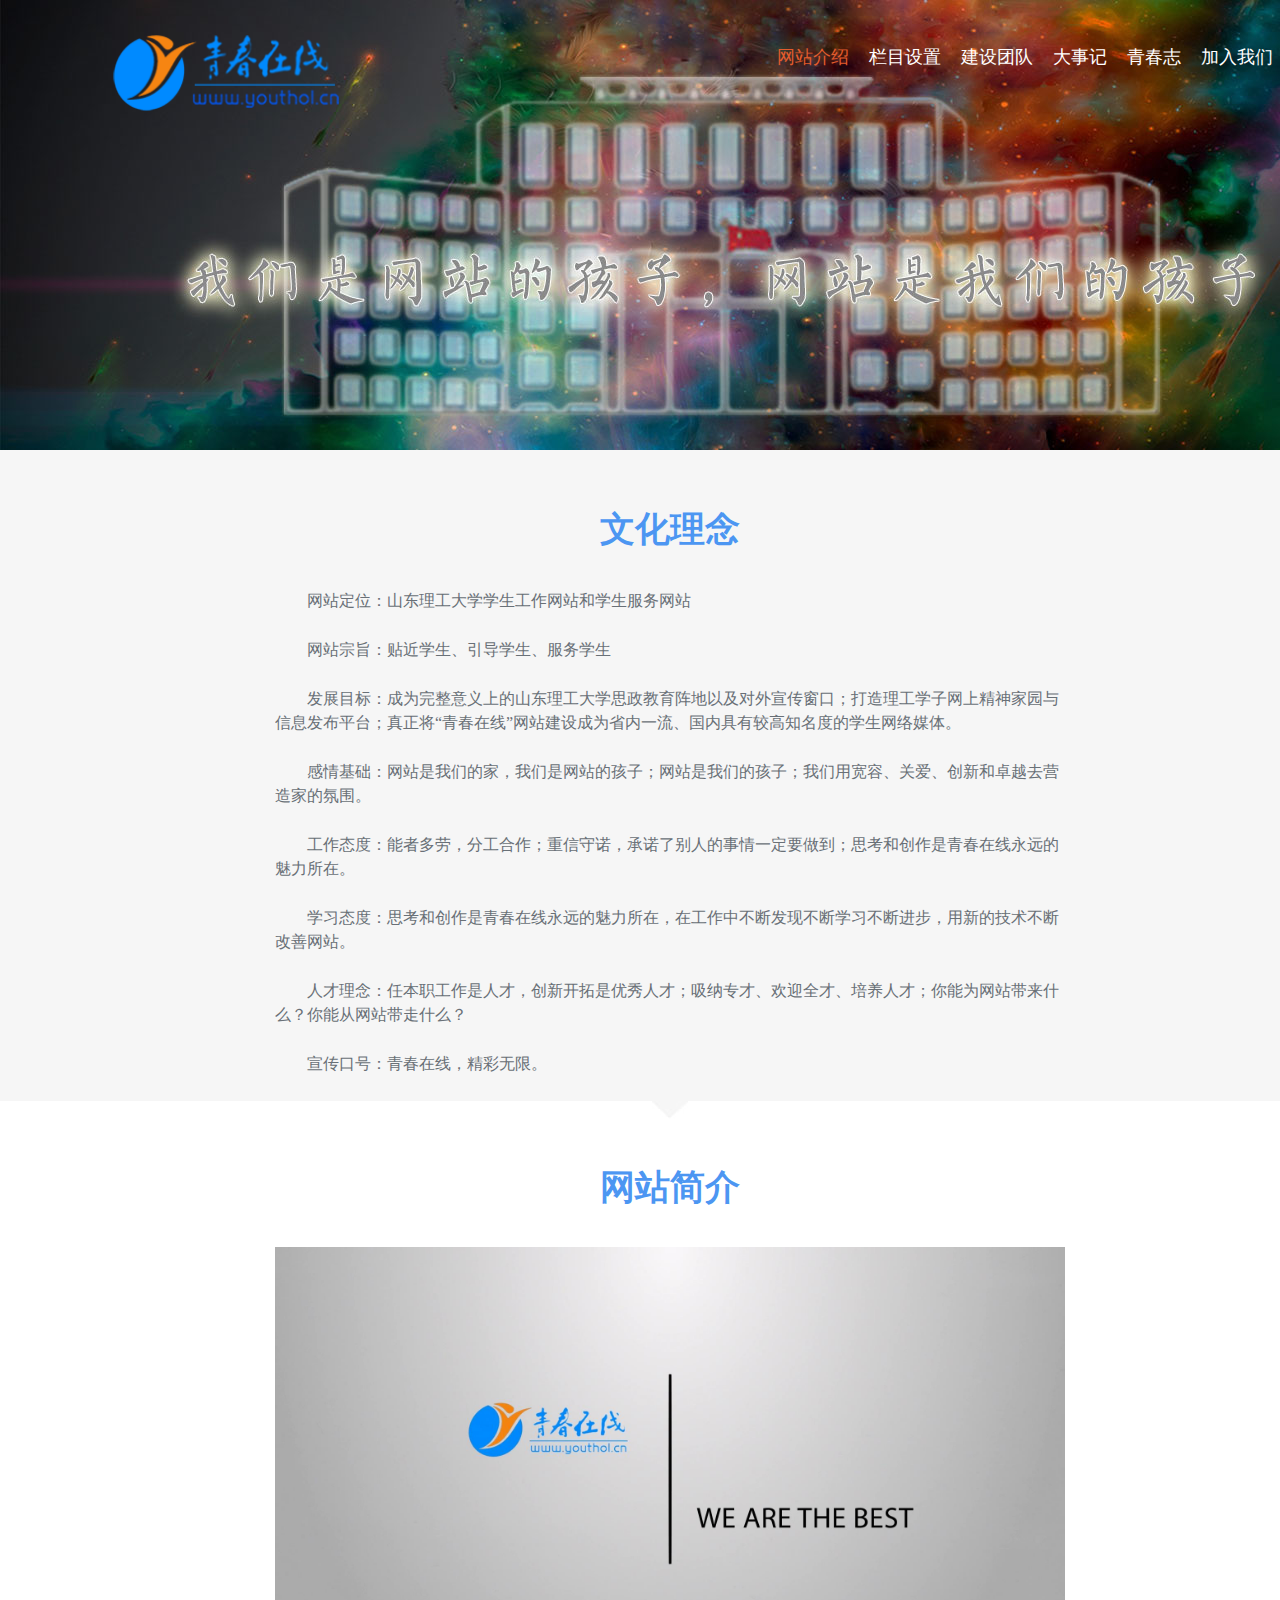
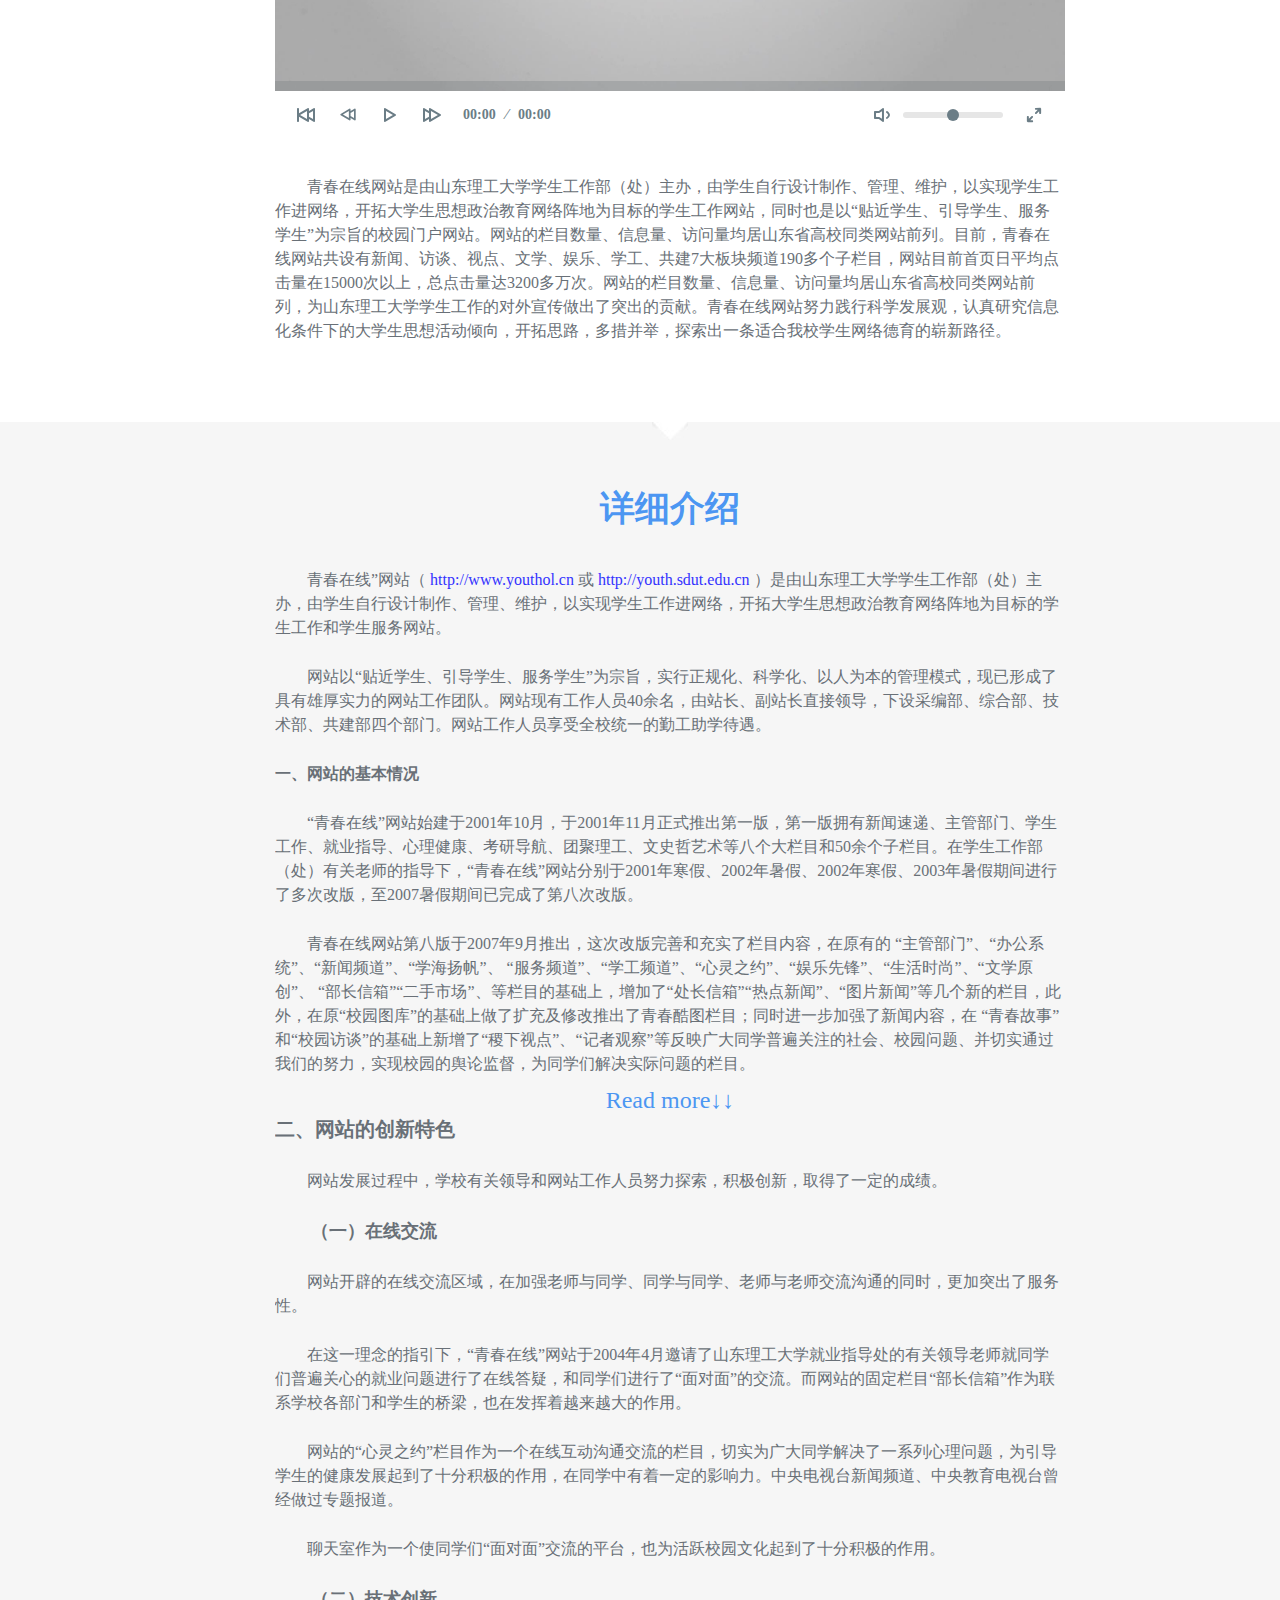
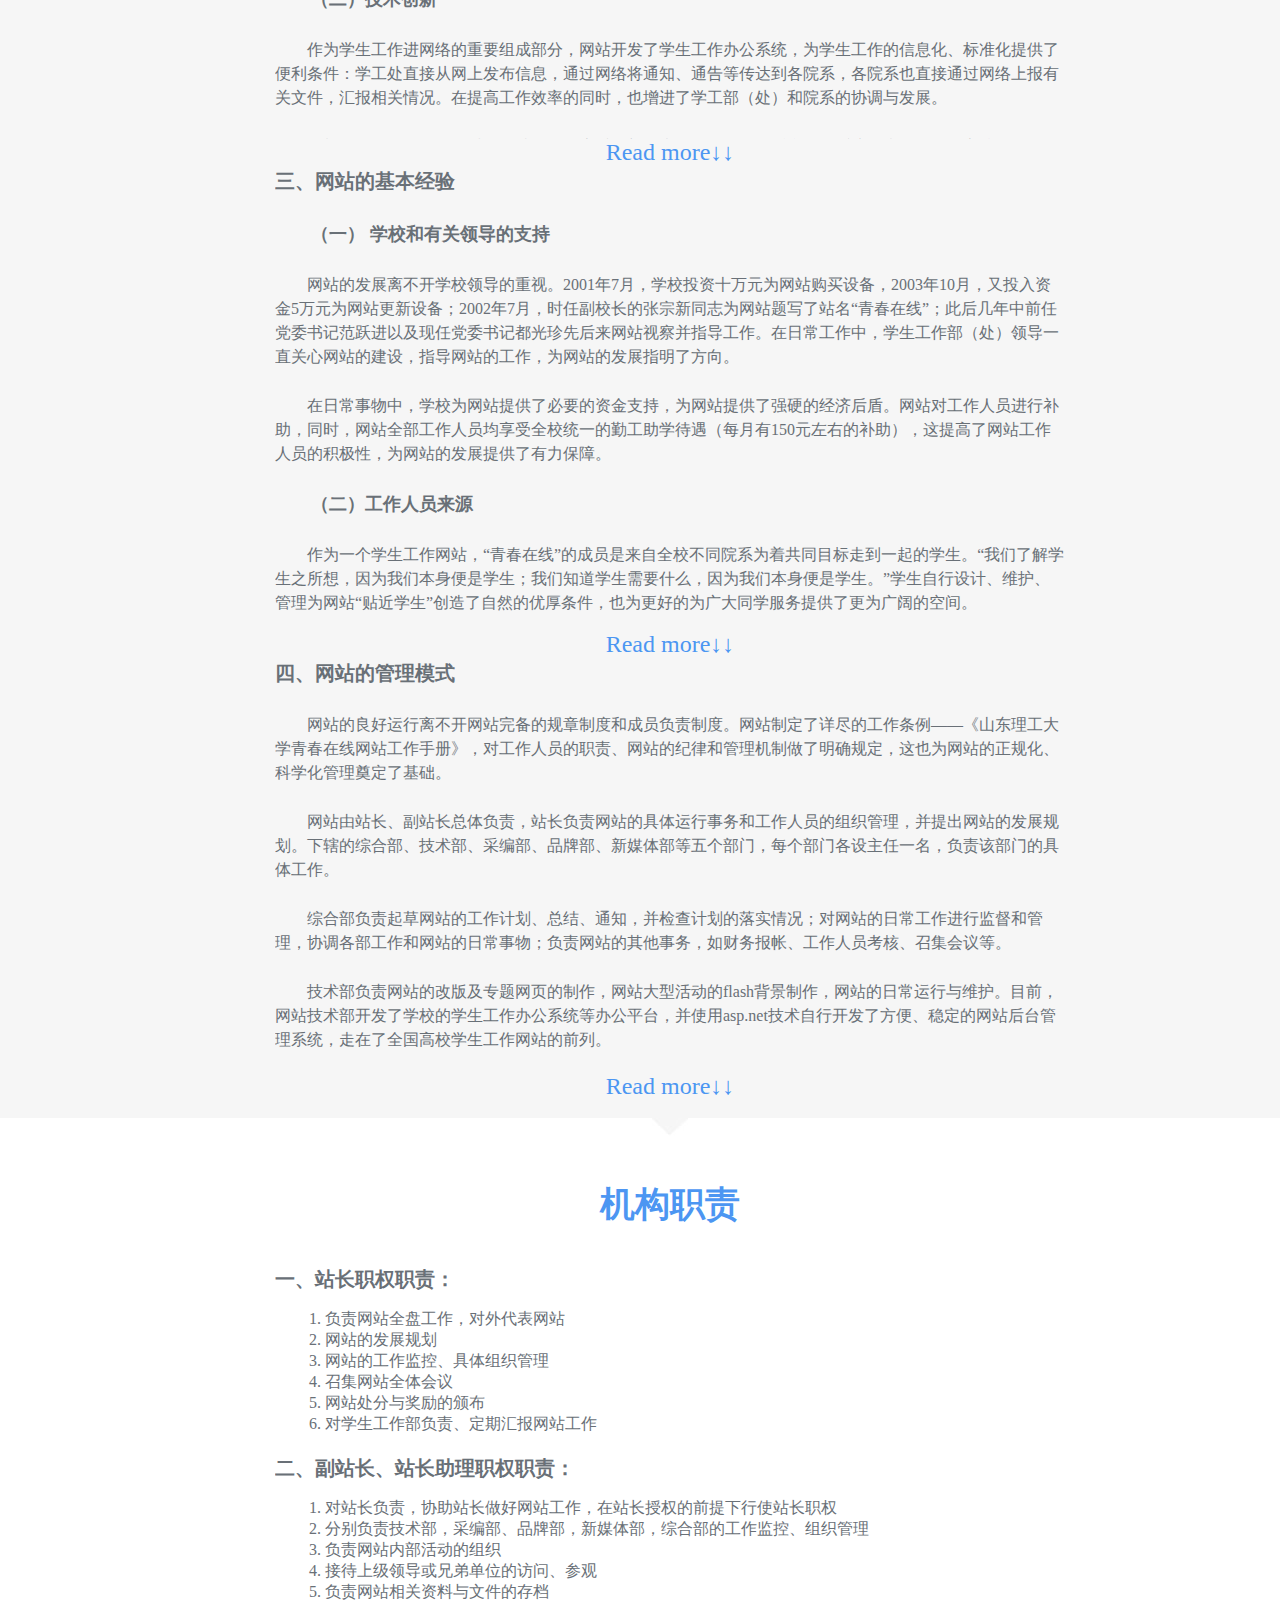
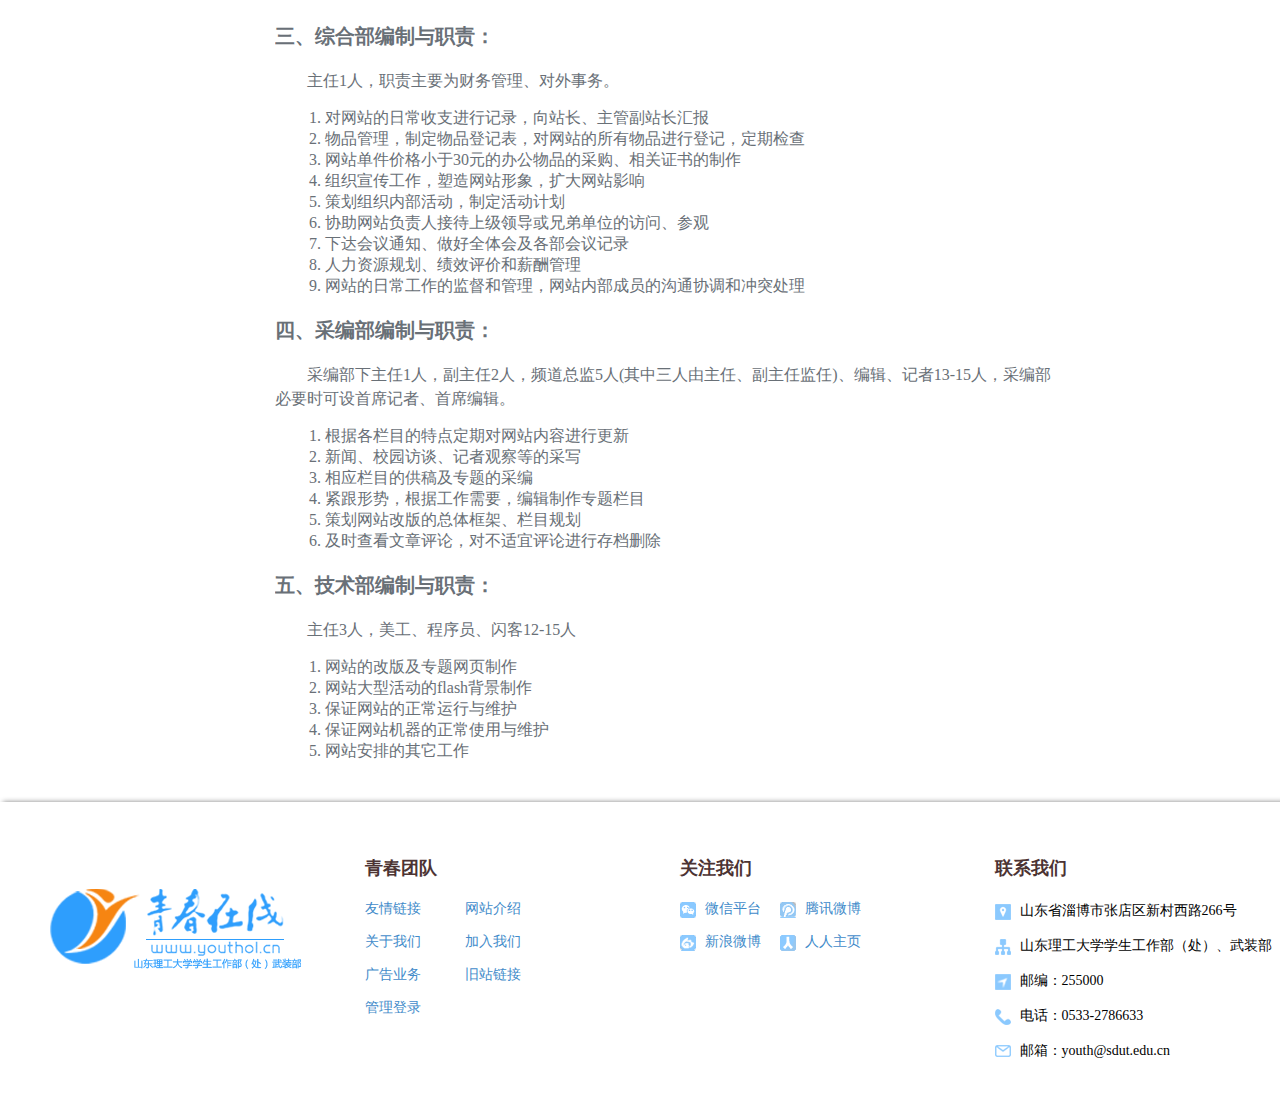
==== index.html @ 36d68571 "first commit" ====
<!DOCTYPE html>
<html lang="en">

<head>
    <meta charset="UTF-8">
    <title>关于我们-网站介绍</title>
    <meta name="viewport" content="width=device-width">
    <link rel="stylesheet" type="text/css" href="css/common.css">
    <link rel="stylesheet" type="text/css" href="css/jieshao.css">
    <link rel="stylesheet" type="text/css" href="css/plyr.css">
    <link rel="stylesheet" type="text/css" href="css/jquery.webui-popover.min.css">
    <link rel="stylesheet" type="text/css" href="css/footer.css">
    <script src="js/jquery-1.11.3.min.js"></script>
    <script src="js/jquery.webui-popover.min.js"></script>
</head>

<body>
    <div class="head">
        <div class="logo">
            <a href="http://www.youthol.cn">
                <img src="images/logo.png" height="76" width="226">
            </a>
        </div>
        <div class="nav">
            <ul>
                <li><a href="index.html" class="active">网站介绍</a></li>
                <li><a href="lanmu.html">栏目设置</a></li>
                <li><a href="jianshe.html">建设团队</a></li>
                <li><a href="timeline.html">大事记</a></li>
                <li><a href="http://youthol.cn/hello/qcz/index.aspx">青春志</a></li>
                <li><a href="joinus.html">加入我们</a></li>
            </ul>
        </div>
    </div>
    <div class="content">
        <div class="content-con">
            <h1 align="center">文化理念</h1>
            <a class="anchor-1" name="1"></a>
            <br>
            <br>
            <p>网站定位：山东理工大学学生工作网站和学生服务网站 </p>
            <p>网站宗旨：贴近学生、引导学生、服务学生 </p>
            <p>
                发展目标：成为完整意义上的山东理工大学思政教育阵地以及对外宣传窗口；打造理工学子网上精神家园与信息发布平台；真正将“青春在线”网站建设成为省内一流、国内具有较高知名度的学生网络媒体。
            </p>
            <p>
                感情基础：网站是我们的家，我们是网站的孩子；网站是我们的孩子；我们用宽容、关爱、创新和卓越去营造家的氛围。
            </p>
            <p>
                工作态度：能者多劳，分工合作；重信守诺，承诺了别人的事情一定要做到；思考和创作是青春在线永远的魅力所在。
            </p>
            <p>
                学习态度：思考和创作是青春在线永远的魅力所在，在工作中不断发现不断学习不断进步，用新的技术不断改善网站。
            </p>
            <p>
                人才理念：任本职工作是人才，创新开拓是优秀人才；吸纳专才、欢迎全才、培养人才；你能为网站带来什么？你能从网站带走什么？
            </p>
            <p>宣传口号：青春在线，精彩无限。</p>
        </div>
    </div>
    <div class="trigon-1"></div>
    <div class="content bgcolor">
        <div class="content-con margin-reduce">
            <h1 align="center">网站简介</h1>
            <br>
            <br>
            <div class="video">
                <div class="player">
                    <video poster="images/video.jpg" controls crossorigin>
                        <source src="video/video.mp4" type="video/mp4">
                    </video>
                </div>
            </div>
            <div class="introduce">
                <br>
                <br>
                <p>
                    青春在线网站是由山东理工大学学生工作部（处）主办，由学生自行设计制作、管理、维护，以实现学生工作进网络，开拓大学生思想政治教育网络阵地为目标的学生工作网站，同时也是以“贴近学生、引导学生、服务学生”为宗旨的校园门户网站。网站的栏目数量、信息量、访问量均居山东省高校同类网站前列。目前，青春在线网站共设有新闻、访谈、视点、文学、娱乐、学工、共建7大板块频道190多个子栏目，网站目前首页日平均点击量在15000次以上，总点击量达3200多万次。网站的栏目数量、信息量、访问量均居山东省高校同类网站前列，为山东理工大学学生工作的对外宣传做出了突出的贡献。青春在线网站努力践行科学发展观，认真研究信息化条件下的大学生思想活动倾向，开拓思路，多措并举，探索出一条适合我校学生网络德育的崭新路径。
                </p>
            </div>
        </div>
        <br>
        <br>
        <br>
    </div>
    <div class="trigon-2"></div>
    <div class="content">
        <div class="content-con margin-reduce">
            <h1 align="center">详细介绍</h1>
            <br>
            <br>
            <p>
                青春在线”网站（
                <a href="http://www.youthol.cn" class="color">http://www.youthol.cn</a> 或
                <a href="http://youth.sdut.edu.cn" class="color">http://youth.sdut.edu.cn</a> ）是由山东理工大学学生工作部（处）主办，由学生自行设计制作、管理、维护，以实现学生工作进网络，开拓大学生思想政治教育网络阵地为目标的学生工作和学生服务网站。
            </p>
            <p>
                网站以“贴近学生、引导学生、服务学生”为宗旨，实行正规化、科学化、以人为本的管理模式，现已形成了具有雄厚实力的网站工作团队。网站现有工作人员40余名，由站长、副站长直接领导，下设采编部、综合部、技术部、共建部四个部门。网站工作人员享受全校统一的勤工助学待遇。
            </p>
            <div class="article1">
                <p class="no-text-indent">
                    <b>一、网站的基本情况</b>
                </p>
                <!--  <div class="dropdown left">查看更多</div> -->
                <!-- <div class="clearfix"></div> -->
                <p>
                    “青春在线”网站始建于2001年10月，于2001年11月正式推出第一版，第一版拥有新闻速递、主管部门、学生工作、就业指导、心理健康、考研导航、团聚理工、文史哲艺术等八个大栏目和50余个子栏目。在学生工作部（处）有关老师的指导下，“青春在线”网站分别于2001年寒假、2002年暑假、2002年寒假、2003年暑假期间进行了多次改版，至2007暑假期间已完成了第八次改版。
                </p>
                <p>
                    青春在线网站第八版于2007年9月推出，这次改版完善和充实了栏目内容，在原有的 “主管部门”、“办公系统”、“新闻频道”、“学海扬帆”、 “服务频道”、“学工频道”、“心灵之约”、“娱乐先锋”、“生活时尚”、“文学原创”、 “部长信箱”“二手市场”、等栏目的基础上，增加了“处长信箱”“热点新闻”、“图片新闻”等几个新的栏目，此外，在原“校园图库”的基础上做了扩充及修改推出了青春酷图栏目；同时进一步加强了新闻内容，在 “青春故事”和“校园访谈”的基础上新增了“稷下视点”、“记者观察”等反映广大同学普遍关注的社会、校园问题、并切实通过我们的努力，实现校园的舆论监督，为同学们解决实际问题的栏目。
                </p>
                <p>
                    更多的栏目，更多的精彩，更多的服务为贴近学生、引导学生、服务学生创造了更好的条件。相信在新版中，青春在线会以更加崭新的形象呈现在大家的面前，为广大师生和社会各界人士提供更加周到的信息及服务。
                </p>
                <p>
                    从网站的最初建立，到2002年6月，网络实名“青春在线”正式开通，再到2002年7月，时任副校长的张宗新同志为网站题写站名“青春在线”；从最初第一版的50多个栏目到现在的400余个子栏目；从刚开始的默默无闻到现在突破20，000，000的点击量，网站经历了一个成长、发展、壮大的过程。 网站成立之初，各种制度都不甚完备，技术力量、业务水平也存在了不少不足之处。硬件设施和软件设施的不完备并没有使网站的创业者们放弃努力。“筚路蓝缕，以启山林”，在学工部（处）领导老师的关怀和全体成员的共同努力下， “青春在线”网站已取得了一定的成绩。
                </p>
                <p>
                    “青春在线”网站开通运行十年来，成功举办了网络文明摄影大赛、网络知识讲座、“青春的童话”征文大赛、“青春风采”网页设计大赛、青春歌会、校园短信妙语征集大赛、网络文化艺术节、百校共奠纪念南京大屠杀70周年点烛、纸盒传书、给地震灾区的孩子写封信等一系列活动，并与校党委宣传部、各二级院系、淄博移动公司、淄博部分文化宣传部门以及中国教育在线、中青在线、搜狐、网易等国内大型网站等建立了良好的合作关系，这也为网站的进一步发展打下了良好的基础。
                </p>
            </div>
            <div class="article2">
                <p class="no-text-indent bigfont">
                    <b>二、网站的创新特色</b>
                </p>
                <p>
                    网站发展过程中，学校有关领导和网站工作人员努力探索，积极创新，取得了一定的成绩。
                </p>
                <p class="subbigfont">
                    <b>（一）在线交流</b>
                </p>
                <p>
                    网站开辟的在线交流区域，在加强老师与同学、同学与同学、老师与老师交流沟通的同时，更加突出了服务性。
                </p>
                <p>
                    在这一理念的指引下，“青春在线”网站于2004年4月邀请了山东理工大学就业指导处的有关领导老师就同学们普遍关心的就业问题进行了在线答疑，和同学们进行了“面对面”的交流。而网站的固定栏目“部长信箱”作为联系学校各部门和学生的桥梁，也在发挥着越来越大的作用。
                </p>
                <p>
                    网站的“心灵之约”栏目作为一个在线互动沟通交流的栏目，切实为广大同学解决了一系列心理问题，为引导学生的健康发展起到了十分积极的作用，在同学中有着一定的影响力。中央电视台新闻频道、中央教育电视台曾经做过专题报道。
                </p>
                <p>
                    聊天室作为一个使同学们“面对面”交流的平台，也为活跃校园文化起到了十分积极的作用。
                </p>
                <p class="subbigfont">
                    <b>（二）技术创新</b>
                </p>
                <p>
                    作为学生工作进网络的重要组成部分，网站开发了学生工作办公系统，为学生工作的信息化、标准化提供了便利条件：学工处直接从网上发布信息，通过网络将通知、通告等传达到各院系，各院系也直接通过网络上报有关文件，汇报相关情况。在提高工作效率的同时，也增进了学工部（处）和院系的协调与发展。
                </p>
                <p>
                    在加强引导、服务的同时，网站积极探索采用新技术，自行开发了后台管理系统，走在了全国高校的前列。
                </p>
                <p class="subbigfont">
                    <b>（三）制度创新</b>
                </p>
                <p>
                    网站自行制定了完备、细致的《山东理工大学“青春在线”网站工作手册》，规定了工作人员的相关职责，明确了责任，形成了一套行之有效的奖罚制度，为网站的正规化科学化提供了纪律基础，切实做到了有“法”可依和有“法”必依。
                </p>
                <p class="subbigfont">
                    <b>（四）教育、引导学生</b>
                </p>
                <p>
                    在“营造理工学子网上精神家园”的思想指导下，“青春在线”网站努力做好各项工作，倡导大学生文明，贴近学生、引导学生、教育学生、服务学生，并针对手机短信不文明现象的泛滥于2003年12月至2004年3月间举办了校园文明短信征集大赛，并取得了预期效果。而网站积极参与的由团中央、“我们的文明”活动组委会、中青网等联合倡导的“我们的文明”系列活动，也为引导、教育同学们走文明之路起到了很大的促进作用。
                </p>
                <p>
                    网络外的其他校园活动 网站的工作平台是网络，但我们的工作却不只局限于网络。“青春在线”网站在2003年6月7 日举办的欢送毕业生的“青春歌会”，开启了山东理工大学的歌会先河，露天的舞台，青春的呐喊，为广大同学带去了难以磨灭的回忆，同时也表达了我们理工学子战胜“非典”的强烈信心。
                </p>
                <p>
                    在两年多的时间里，网站坚持“以把握导向性为原则，以提高互动性为手段，以增强服务性为重点，以扩大点击量为标志，贴近学生，引导学生，服务学生，把青春在线网站建设成为省内高校一流，国内有较高知名度和重要影响力的理工大学第一网络传媒”的工作思路，在学工部（处）老师的悉心指导、网站工作团队的协同努力下，成功担当了学生工作网络宣传员的作用，并切实对同学们的自身发展做了正确的引导，提供了必要的服务。
                </p>
            </div>
            <div class="article3">
                <p class="no-text-indent bigfont">
                    <b>三、网站的基本经验</b>
                </p>
                <p class="subbigfont">
                    <b>（一） 学校和有关领导的支持</b>
                </p>
                <p>
                    网站的发展离不开学校领导的重视。2001年7月，学校投资十万元为网站购买设备，2003年10月，又投入资金5万元为网站更新设备；2002年7月，时任副校长的张宗新同志为网站题写了站名“青春在线”；此后几年中前任党委书记范跃进以及现任党委书记都光珍先后来网站视察并指导工作。在日常工作中，学生工作部（处）领导一直关心网站的建设，指导网站的工作，为网站的发展指明了方向。
                </p>
                <p>
                    在日常事物中，学校为网站提供了必要的资金支持，为网站提供了强硬的经济后盾。网站对工作人员进行补助，同时，网站全部工作人员均享受全校统一的勤工助学待遇（每月有150元左右的补助），这提高了网站工作人员的积极性，为网站的发展提供了有力保障。
                </p>
                <p class="subbigfont">
                    <b>（二）工作人员来源</b>
                </p>
                <p>
                    作为一个学生工作网站，“青春在线”的成员是来自全校不同院系为着共同目标走到一起的学生。“我们了解学生之所想，因为我们本身便是学生；我们知道学生需要什么，因为我们本身便是学生。”学生自行设计、维护、管理为网站“贴近学生”创造了自然的优厚条件，也为更好的为广大同学服务提供了更为广阔的空间。
                </p>
                <p class="subbigfont">
                    <b>（三）团队建设</b>
                </p>
                <p>
                    “青春在线”网站在加强网站建设的同时十分注重团队建设，坚持“胜任本职工作是人才，创新开拓是优秀人才；吸纳专才、欢迎全才、培养人才”的人才理念，在“高素质的工作人员才能建设高质量的网站”的思想指导下，先后举办了电脑基础知识技能培训、网页设计与制作技能培训、新闻写作基础培训等一系列活动，提高工作人员的个人综合素质，进而提高团队的综合实力，使同学们在建设网站的同时自身技能也得到大幅度的提高。在加强团队建设的的同时，网站长期招纳优秀学子加盟，补充新鲜血液，为网站的发展输入新的活力。
                </p>
                <p>
                    网站的团队文化建设为网站的持续快速发展提供了理论和精神上的保证。优秀的团队文化是网站良好形象的基石，是塑造“青春在线”品牌和建设一流学生网站的动力源泉。为此网站建立了完备的团队文化理论体系，包括网站的宗旨使命、核心目标、人才理念、团队精神、发展思路等，并制定了详细的管理制度保证团队文化的贯彻执行。网站在鼓励工作人员个性发展的同时,用网站整体的价值观引导大家为了共同的愿景而努力奋斗。网站自建立以来以每学期一改版的速度跨越式发展即益于此。
                </p>
                <p>
                    网站的全部工作人员都是为着共同的理想和爱好走到一起的学生，网站相对宽松、自由的工作环境为广大同学提供了展示自己的舞台。青春—动感—时尚，网站的孩子们用自己的青春与梦想抒写了一个又一个激情洋溢的校园时尚。不同的院系、不同的专业，走到一起的网站的孩子们经过相互交流与学习，正在逐步向着全方位、高素质的目标迈进。不少工作人员在这里提高了自己的业务水平，也提高了电脑的应用水平，并比较熟练地掌握了photoshop、dreamweaver等应用软件。几年来，在共同建设网站的同时，网站也培养了大批优秀人才，他们在学校的电脑技术、新闻文学创作等方面发挥着极大的作用，同时也为繁荣校园文化做出了应有的贡献。
                </p>
                <p>
                    来自全校各院系的同学不只在工作和学习上相互帮助、相互促进，在日常生活中更是团结一致，相互支持，为着共同的目标努力着。同学—同事—朋友，网站不只是一个组织，而是网站的孩子们共同的家！
                </p>
            </div>
            <div class="article4">
                <p class="no-text-indent bigfont">
                    <b>四、网站的管理模式</b>
                </p>
                <p>
                    网站的良好运行离不开网站完备的规章制度和成员负责制度。网站制定了详尽的工作条例——《山东理工大学青春在线网站工作手册》，对工作人员的职责、网站的纪律和管理机制做了明确规定，这也为网站的正规化、科学化管理奠定了基础。
                </p>
                <p>
                    网站由站长、副站长总体负责，站长负责网站的具体运行事务和工作人员的组织管理，并提出网站的发展规划。下辖的综合部、技术部、采编部、品牌部、新媒体部等五个部门，每个部门各设主任一名，负责该部门的具体工作。
                </p>
                <p>
                    综合部负责起草网站的工作计划、总结、通知，并检查计划的落实情况；对网站的日常工作进行监督和管理，协调各部工作和网站的日常事物；负责网站的其他事务，如财务报帐、工作人员考核、召集会议等。
                </p>
                <p>
                    技术部负责网站的改版及专题网页的制作，网站大型活动的flash背景制作，网站的日常运行与维护。目前，网站技术部开发了学校的学生工作办公系统等办公平台，并使用asp.net技术自行开发了方便、稳定的网站后台管理系统，走在了全国高校学生工作网站的前列。
                </p>
                <p>
                    采编部负责网站各栏目的定期更新和校园消息、通讯的采写，挖掘校园里的优秀人物，优秀事迹，用学生记者手中的笔真实的去记录一个个感动与真诚；负责紧跟形势，编辑制作专题栏目，负责专题时由技术部成员一名与采编部成员两名共同制作，一个人总体负责。在规定的时间内完成网页的制作；采编部还负责策划网站改版的总体框架和栏目。采编部是由原先的编辑部、记者部合并组建的，目的是协调采、编之间的联系，更好的沟通，为网站的运行提供更大的方便。合并后的采编部，人员素质有了大幅度提高，不仅能采写各类稿件，还能编辑各类稿件。
                </p>
                <p>
                    网站工作人员的感情是维系网站正常运行的一个重要纽带，这种感情体现在日常工作中，表现为对网站的更好运行提供意见建议，对工作中出现的错误及时指出。在遇到工作上的问题时，遵守网站纪律，并不会因为私交而有所姑息。
                </p>
                <p>
                    网站工作人员的招聘采用学院推荐与个人自荐、集中纳新与平时加入相结合的方式。每年9月份公开纳新一次，面向全体在校生招聘。应聘同学个人简历及自己作品一份。经笔试筛选后由网站负责人小组对通过笔试人员进行会议面试，通过面试的人员报学生工作部（处）批准，发放聘书和各类证件。其他时间也欢迎学有所长的同学自我推荐，加入到网站建设者的大家庭中来。工作人员如欲退出，应先向办公室递交辞呈，经网站负责人小组会议通过，报学工部（处）批准，交回各种证件后，可以退出。
                </p>
                <p>
                    网站的发展离不开一直关心“青春在线”网站成长的老师、同学和社会各界的朋友。在今后的工作中，网站将充分利用自身优势，充实内容、强化特色、突出重点、创造精品，把网站的工作内容设计成吸引人、教育人、娱乐人的易为大学生接受的信息，更好的为各界人士服务；网站将继续以网络为载体，集教育、管理、服务于一体，全方位、多领域开展学生工作；并通过现代网络传媒，用正确的思想言论积极引导学生走健康、文明、发展之路；努力开拓网络在大学生教育管理中的新领域；网站全体工作人员也将继续发扬“诚信、沟通、创新、创业”的团队精神，团结奋进、开拓创新、勇于奉献，用青春的汗水让“青春在线”更加亮丽多彩，同时为营造理工学子网上精神家园贡献每一份力量。
                </p>
            </div>
        </div>
        <br>
    </div>
    <div class="trigon-1"></div>
    <div class="content bgcolor">
        <div class="content-con margin-reduce">
            <h1 align="center">机构职责</h1>
            <br>
            <br>
            <p class="bigfont no-text-indent no-margin-bottom">
                <b>一、站长职权职责：</b>
            </p>
            <ol class="list">
                <li>负责网站全盘工作，对外代表网站</li>
                <li>网站的发展规划</li>
                <li>网站的工作监控、具体组织管理</li>
                <li>召集网站全体会议</li>
                <li>网站处分与奖励的颁布</li>
                <li>对学生工作部负责、定期汇报网站工作</li>
            </ol>
            <br>
            <p class="bigfont no-text-indent no-margin-bottom">
                <b>二、副站长、站长助理职权职责：</b>
            </p>
            <ol class="list">
                <li>对站长负责，协助站长做好网站工作，在站长授权的前提下行使站长职权</li>
                <li>分别负责技术部，采编部、品牌部，新媒体部，综合部的工作监控、组织管理</li>
                <li>负责网站内部活动的组织</li>
                <li>接待上级领导或兄弟单位的访问、参观</li>
                <li>负责网站相关资料与文件的存档</li>
            </ol>
            <br>
            <p class="bigfont no-text-indent no-margin-bottom">
                <b>三、综合部编制与职责：</b>
            </p>
            <br>
            <p class="no-margin-bottom">
                主任1人，职责主要为财务管理、对外事务。
            </p>
            <ol class="list">
                <li>对网站的日常收支进行记录，向站长、主管副站长汇报</li>
                <li>物品管理，制定物品登记表，对网站的所有物品进行登记，定期检查</li>
                <li>网站单件价格小于30元的办公物品的采购、相关证书的制作</li>
                <li>组织宣传工作，塑造网站形象，扩大网站影响</li>
                <li>策划组织内部活动，制定活动计划</li>
                <li>协助网站负责人接待上级领导或兄弟单位的访问、参观</li>
                <li>下达会议通知、做好全体会及各部会议记录</li>
                <li>人力资源规划、绩效评价和薪酬管理</li>
                <li>网站的日常工作的监督和管理，网站内部成员的沟通协调和冲突处理</li>
            </ol>
            <br>
            <p class="bigfont no-text-indent no-margin-bottom">
                <b>四、采编部编制与职责：</b>
            </p>
            <br>
            <p class="no-margin-bottom">
                采编部下主任1人，副主任2人，频道总监5人(其中三人由主任、副主任监任)、编辑、记者13-15人，采编部必要时可设首席记者、首席编辑。
            </p>
            <ol class="list">
                <li>根据各栏目的特点定期对网站内容进行更新</li>
                <li>新闻、校园访谈、记者观察等的采写</li>
                <li>相应栏目的供稿及专题的采编</li>
                <li>紧跟形势，根据工作需要，编辑制作专题栏目</li>
                <li>策划网站改版的总体框架、栏目规划</li>
                <li>及时查看文章评论，对不适宜评论进行存档删除</li>
            </ol>
            <br>
            <p class="bigfont no-text-indent no-margin-bottom">
                <b>五、技术部编制与职责：</b>
            </p>
            <br>
            <p class="no-margin-bottom">
                主任3人，美工、程序员、闪客12-15人
            </p>
            <ol class="list">
                <li>网站的改版及专题网页制作</li>
                <li>网站大型活动的flash背景制作</li>
                <li>保证网站的正常运行与维护</li>
                <li>保证网站机器的正常使用与维护</li>
                <li>网站安排的其它工作</li>
            </ol>
        </div>
    </div>
    <div id="largeContent" style="display:none;">
        <!--校内友情链接-->
        <div class="xiaonei">
            <ul>
                <li><a href="http://www.sdut.edu.cn/" target="_blank">山东理工大学</a></li>
                <li><a href="http://jwch.sdut.edu.cn/" target="_blank">教务处</a></li>
                <li><a href="http://yjsh.sdut.edu.cn/index.html" target="_blank">研究生处</a></li>
                <li><a href="http://dag.sdut.edu.cn/" target="_blank">档案馆</a></li>
                <li><a href="http://news.sdut.edu.cn/" target="_blank">山东理工大学报</a></li>
                <li><a href="http://lgrt.sdut.edu.cn/Default.aspx" target="_blank">校广播电视台</a></li>
                <li><a href="http://lgjy.sdut.edu.cn/" target="_blank">理工家园</a></li>
                <li><a href="http://lgwindow.sdut.edu.cn/" target="_blank">理工视窗</a></li>
                <li><a href="http://lgqn.sdut.edu.cn/" target="_blank">理工青年</a></li>
                <li><a href="http://www.wdou.cn/" target="_blank">网兜网</a></li>
                <li><a href="http://xy.sdut.edu.cn/" target="_blank">校友网</a></li>
                <li style="display:none"><a href="http://youthol.top/" target="_blank" name="绿岛之北 青春之美">绿岛之北 青春之美</a></li>
            </ul>
        </div>
        <!--校外友情链接-->
        <div class="xiaowai">
            <ul>
                <li><a href="http://www.univs.cn/" target="_blank">中国大学生在线</a></li>
                <li><a href="http://www.eol.cn/" target="_blank">中国教育在线</a></li>
                <li><a href="http://www.cyol.net/" target="_blank">中青在线</a></li>
                <li><a href="http://www.youth.cn/" target="_blank">中国青年网</a></li>
                <li><a href="http://www.sdxxgqt.com/" target="_blank">省学联</a></li>
                <li><a href="http://www.gfbzb.gov.cn/" target="_blank">全国征兵网</a></li>
            </ul>
        </div>
    </div>
    <div class="footer">
        <div class="cont">
            <div class="entry-con">
                <a href="http://www.youthol.cn">
                    <img src="images/logo2.png" height="80" width="251">
                </a>
            </div>
            <div class="entry-con">
                <h3 class="titl">青春团队</h3>
                <ul>
                    <li>
                        <a href="javascript:void(0);" target="_blank" id="youqing">友情链接</a>
                    </li>
                    <li>
                        <a href="http://youthol.cn/guanyu/jieshao.html" target="_blank">网站介绍</a>
                    </li>
                    <li>
                        <a href="http://youthol.cn/guanyu/jieshao.html" target="_blank">关于我们</a>
                    </li>
                    <li>
                        <a href="http://youthol.cn/guanyu/jiaru.html" target="_blank">加入我们</a>
                    </li>
                    <li>
                        <a href="http://youthol.cn/topic/aboutus/ggyw.html" target="_blank">广告业务</a>
                    </li>
                    <li>
                        <a href="http://youthol.cn/hello/old.aspx" target="_blank">旧站链接</a>
                    </li>
                    <li>
                        <a href="http://youthol.cn/youthpages/mobileLoginbar.aspx" target="_blank">管理登录</a>
                    </li>
                </ul>
            </div>
            <div class="entry-con">
                <h3 class="titl">关注我们</h3>
                <ul>
                    <li id="weixin">
                        <a href="http://weixin.sogou.com/gzh?openid=oIWsFtxqw8JlpI_wckxW0fnvNBZw" target="_blank">
                            <span class="footericon weixin"></span> 微信平台
                        </a>
                    </li>
                    <li>
                        <a href="http://t.qq.com/youthol-cn" target="_blank">
                            <span class="footericon tweibo"></span> 腾讯微博
                        </a>
                    </li>
                    <li>
                        <a href="http://weibo.com/p/1006062133884844" target="_blank">
                            <span class="footericon xweibo"></span> 新浪微博
                        </a>
                    </li>
                    <li>
                        <a href="http://page.renren.com/601550596" target="_blank">
                            <span class="footericon renren"></span> 人人主页
                        </a>
                    </li>
                </ul>
            </div>
            <div class="entry-con">
                <h3 class="titl">联系我们</h3>
                <ul>
                    <li>
                        <span class="footericon address"></span> 山东省淄博市张店区新村西路266号
                    </li>
                    <li>
                        <span class="footericon belong"></span> 山东理工大学学生工作部（处）、武装部
                    </li>
                    <li>
                        <span class="footericon postcode"></span> 邮编：255000
                    </li>
                    <li>
                        <span class="footericon telephone"></span> 电话：0533-2786633
                    </li>
                    <li>
                        <span class="footericon email"></span> 邮箱：youth@sdut.edu.cn
                    </li>
                </ul>
            </div>
        </div>
    </div>
    <script src="js/readmore.min.js"></script>
    <!--查看更多-->
    <script>
    $('.article1').readmore({
        speed: 1000,
        moreLink: '<a href="#">Read more↓↓</a>',
        lessLink: '<a href="#">close↑↑</a>',
        collapsedHeight: 325
    });
    $('.article2').readmore({
        speed: 1000,
        moreLink: '<a href="#">Read more↓↓</a>',
        lessLink: '<a href="#">close↑↑</a>',
        collapsedHeight: 625
    });
    $('.article3').readmore({
        speed: 1000,
        moreLink: '<a href="#">Read more↓↓</a>',
        lessLink: '<a href="#">close↑↑</a>',
        collapsedHeight: 465
    });
    $('.article4').readmore({
        speed: 1000,
        moreLink: '<a href="#">Read more↓↓</a>',
        lessLink: '<a href="#">close↑↑</a>',
        collapsedHeight: 415
    });
    </script>
    <!--查看更多结束-->
    <script type="text/javascript">
    $(function() {
        /*
          footer
        */
        $('#weixin').webuiPopover({
            trigger: 'hover',
            title: '扫描二维码关注“青春在线”',
            content: '<img src="http://www.youthol.cn/hello/img/wxcode.jpg" />',
            animation: 'pop',
            multi: false,
            closeable: true
        });
        
        var largeContent = $('#largeContent').html();
        $('#youqing').webuiPopover({
            trigger: 'hover',
            title: '友情链接',
            content: largeContent,
            width: "50%",
            height: "150",
            placement: 'right',
            animation: 'pop',
            multi: false,
            closeable: true,
            type: 'html'
        });

    });
    </script>
    <!--h5播放器-->
    <script>
    (function(d, u) {
        var a = new XMLHttpRequest(),
            b = d.body;

        // Check for CORS support
        // If you're loading from same domain, you can remove the if statement
        // if("withCredentials" in a) {
        a.open("GET", u, true);
        a.send();
        a.onload = function() {
                var c = d.createElement("div");
                c.setAttribute("hidden", "");
                c.innerHTML = a.responseText;
                b.insertBefore(c, b.childNodes[0]);
            }
            // }
    })(document, "css/sprite.svg");
    </script>
    <script src="js/plyr.js"></script>
    <script>
    plyr.setup();
    </script>
    <!--播放器结束-->
</body>

</html>
---- css/common.css ----
*{
	margin: 0;
	padding: 0;
}
body{
	font-family: "Comic Sans MS", cursive, "Microsoft Yahei";
	/*background-color: #f6f6f6;*/
}
a{
	text-decoration: none;
}
img{
	border: 0;
}
p{
	line-height: 1.5em;
}
.head{
	width: 100%;
	height: 450px;
	background: url(../images/banner.jpg) no-repeat;
	min-width: 1340px;
	/*background-size: cover;*/
	overflow: hidden;
}
.logo{
	float: left;
	margin-left: 113px;
	margin-top: 35px;
	
}
.nav{
	margin-top: 35px;
	margin-right: 57px;	
	float: right;
	color: #fff;
}
.nav li{
	list-style: none;
	float: left;
	padding: 10px;
	color: #fff;
}
.nav li a{
	color: #fff;
	font-size: 18px;
}
.nav li a:hover{
	color: #e25c2d;
	font-size: 20px;
}
a.active{
	color: #e25c2d!important;
}
a.color{
	color: #3333ff;
}
a.color:hover{
	text-decoration: underline;
}
/**/
.clearfix{
	clear: both;
}
/**/
hr{
	margin-left: 35px;
    width: 600px;
    border-top: 4px solid #eee;
    border-left: 0;
    border-radius: 2px;
}
p.indentation{
	text-indent: 2em;
}
p.doubleindentation{
	text-indent: 4em;
}
.title{
	color: #e92b2b;
}
.footer{
    width: 100%;
    height: auto;
    margin-top: 40px;
    background: #FFF;
    padding-bottom: 50px;
    -moz-box-shadow: 0px -3px 5px -3px #828282;
    -webkit-box-shadow: 0px -3px 5px -3px #828282;
    -o-box-shadow: 0px -3px 5px -3px #828282;
    box-shadow: 0px -3px 5px -3px #828282;
    overflow: hidden;
    min-width: 1340px;
}
.cont{
    width: 1260px;
    margin: 0 auto;
    padding-left: 10px;
    padding-right: 10px;
    overflow: hidden;
}
.entry-con{
    width: 295px;
    float: left;
    padding-left: 10px;
    padding-right: 10px;
}
.footer .cont  div:nth-child(1) {
    margin-top: 87px;
}
.footer .cont  div:nth-child(n+2) {
    margin-top: 54px;
}
.footer .titl{
    font-size: 18px;
    color: #4C3333;
}
.footer .cont  div:nth-child(n+1) ul {
    height: auto;
    margin-top: 5px;
    list-style: none;
}
.footer .cont  div:nth-child(n+1) ul li{
    width: 100px;
    height: auto;
    float: left;
    font-size: 14px;
    margin-top: 15px;
    cursor: pointer;
    -webkit-transition: all 0.1s ease-in-out;
    -moz-transition: all 0.1s ease-in-out;
    -ms-transition: all 0.1s ease-in-out;
    -o-transition: all 0.1s ease-in-out;
    transition: all 0.1s ease-in-out;
    list-style: none;
}
.footer .cont  div:nth-child(n+1) ul li a{
    color: #428bca;
}
.footer .cont  div:nth-child(n+1) ul li a:hover{
    margin-left: -3px;
    -webkit-transition: all 0.3s ease-in-out;
    -moz-transition: all 0.3s ease-in-out;
    -ms-transition: all 0.3s ease-in-out;
    -o-transition: all 0.3s ease-in-out;
    transition: all 0.3s ease-in-out;
}
.footer .footericon{
    display: inline-block;
    width: 16px;
    height: 16px;
    background-image: url(../images/footer.png);
    background-repeat: no-repeat;
    background-position: 0px 0px;
    vertical-align: middle;
    padding-right: 5px;
}
.footer .tweibo {
    background-position: 0px -47px;
}
.footer .xweibo {
    background-position: 0px -16px;
}
.footer .renren {
    background-position: 0px -31px;
}
.footer .cont  div:nth-last-child(1) ul li {
    width: 100%;
    height: auto;
    float: left;
    font-family: "微软雅黑";
    font-size: 14px;
    margin-top: 15px;
    padding-top: 2px;
    vertical-align: middle;
}
.footer .cont  div:nth-last-child(1) ul li:hover{
    margin-left: -3px;
    -webkit-transition: all 0.3s ease-in-out;
    -moz-transition: all 0.3s ease-in-out;
    -ms-transition: all 0.3s ease-in-out;
    -o-transition: all 0.3s ease-in-out;
    transition: all 0.3s ease-in-out;
}

.footer .address {
    background-position: 0px -62px;
}
.footer .belong {
    background-position: 0px -78px;
}
.footer .postcode {
    background-position: 0px -94px;
}
.footer .telephone {
    background-position: 0px -110px;
}
.footer .email {
    background-position: 0px -126px;
}
.webui-popover-content .xiaonei, .webui-popover-content .xiaowai {
    height: 60px;
}
.webui-popover-content ul li {
    float: left;
    padding: 3px 8px;
}
.xiaowai ul li a,.xiaonei ul  li a{
    color: #428bca;  
    font-size: 14px;
    
}
.xiaowai ul li a:hover,.xiaonei ul  li a:hover{
    color: #fff;
    background-color: #b87133;
}
.webui-popover-content ul li{
    list-style: none;
}

/*放到最后布局正常*/
.logo a img:hover,.entry-con a img:hover{
    -webkit-animation: tada 1s .2s ease both;
    -moz-animation: tada 1s .2s ease both;}
    @-webkit-keyframes tada{0%{-webkit-transform:scale(1);}
    10%, 20%{-webkit-transform:scale(0.9) rotate(-3deg);}
    30%, 50%, 70%, 90%{-webkit-transform:scale(1.1) rotate(3deg);}
    40%, 60%, 80%{-webkit-transform:scale(1.1) rotate(-3deg);}
    100%{-webkit-transform:scale(1) rotate(0);}}
    @-moz-keyframes tada{0%{-moz-transform:scale(1);}
    10%, 20%{-moz-transform:scale(0.9) rotate(-3deg);}
    30%, 50%, 70%, 90%{-moz-transform:scale(1.1) rotate(3deg);}
    40%, 60%, 80%{-moz-transform:scale(1.1) rotate(-3deg);}
    100%{-moz-transform:scale(1) rotate(0);}}
}
---- css/jieshao.css ----
.content {
    width: 100%;
    background-color: #f6f6f6;
    overflow: hidden;
    min-width: 1340px;
}

.content-con {
    width: 790px;
    margin: 56px auto 0 auto;
    overflow: hidden;
    color: #697077;
}

.content-con h1 {
    color: #4c96f2;
    font-size: 35px;
}

.content-con p {
    text-indent: 2em;
    margin-bottom: 25px;
}

.trigon-1 {
    width: 100%;
    height: 18px;
    background: url(../images/trigon.jpg) no-repeat center center;
    background-color: #fff;
    min-width: 1340px;
}

.video {
    float: left;
    /*width: 330px;
	height: 260px;*/
    /*background-color: red;*/
}

.bgcolor {
    background-color: #fff;
}

.margin-reduce {
    margin: 45px auto 0 auto;
}

.introduce {
    float: left;
    /*width: 620px;
	margin-left: 40px;*/
}

.introduce p {
    text-indent: 2em;
}

.trigon-2 {
    width: 100%;
    height: 18px;
    background: url(../images/trigon2.jpg) no-repeat center center;
    background-color: #f6f6f6;
    min-width: 1340px;
}

.no-text-indent {
    text-indent: 0!important;
}

.dropdown {
    position: absolute;
    right: 486px;
    /* top: 6px;*/
    display: inline-block;
    padding: 6px 12px;
    top: -5px;
    font-size: 14px;
    font-weight: 400;
    /*line-height: 1.42857143;*/
    text-align: center;
    white-space: nowrap;
    vertical-align: middle;
    cursor: pointer;
    border: 1px solid transparent;
    border-radius: 4px;
    color: #fff;
    background-color: #5bc0de;
    border-color: #46b8da;
}
.bigfont {
    font-size: 20px;
}

.subbigfont {
    font-size: 18px;
}

ol.list {
    padding-left: 50px;
    padding-top: 15px;
}

.no-margin-bottom {
    margin-bottom: 0!important;
}
.article1 + [data-readmore-toggle],.article2 + [data-readmore-toggle],.article3 + [data-readmore-toggle],.article4 + [data-readmore-toggle]{
	color: #4c96f2;
	text-align: center;
	font-size: 24px;
}
.footer{
    width: 100%;
    height: auto;
    margin-top: 40px;
    background: #FFF;
    padding-bottom: 50px;
    -moz-box-shadow: 0px -3px 5px -3px #828282;
    -webkit-box-shadow: 0px -3px 5px -3px #828282;
    -o-box-shadow: 0px -3px 5px -3px #828282;
    box-shadow: 0px -3px 5px -3px #828282;
    overflow: hidden;
    min-width: 1340px;
}
.cont{
    width: 1260px;
    margin: 0 auto;
    padding-left: 10px;
    padding-right: 10px;
    overflow: hidden;
}
.entry-con{
    width: 295px;
    float: left;
    padding-left: 10px;
    padding-right: 10px;
}
.footer .cont  div:nth-child(1) {
    margin-top: 87px;
}
.footer .cont  div:nth-child(n+2) {
    margin-top: 54px;
}
.footer .titl{
    font-size: 18px;
    color: #4C3333;
}
.footer .cont  div:nth-child(n+1) ul {
    height: auto;
    margin-top: 5px;
    list-style: none;
}
.footer .cont  div:nth-child(n+1) ul li{
    width: 100px;
    height: auto;
    float: left;
    font-size: 14px;
    margin-top: 15px;
    cursor: pointer;
    -webkit-transition: all 0.1s ease-in-out;
    -moz-transition: all 0.1s ease-in-out;
    -ms-transition: all 0.1s ease-in-out;
    -o-transition: all 0.1s ease-in-out;
    transition: all 0.1s ease-in-out;
    list-style: none;
}
.footer .cont  div:nth-child(n+1) ul li a{
    color: #428bca;
}
.footer .cont  div:nth-child(n+1) ul li a:hover{
    margin-left: -3px;
    -webkit-transition: all 0.3s ease-in-out;
    -moz-transition: all 0.3s ease-in-out;
    -ms-transition: all 0.3s ease-in-out;
    -o-transition: all 0.3s ease-in-out;
    transition: all 0.3s ease-in-out;
}
.footer .footericon{
    display: inline-block;
    width: 16px;
    height: 16px;
    background-image: url(../images/footer.png);
    background-repeat: no-repeat;
    background-position: 0px 0px;
    vertical-align: middle;
    padding-right: 5px;
}
.footer .tweibo {
    background-position: 0px -47px;
}
.footer .xweibo {
    background-position: 0px -16px;
}
.footer .renren {
    background-position: 0px -31px;
}
.footer .cont  div:nth-last-child(1) ul li {
    width: 100%;
    height: auto;
    float: left;
    font-family: "微软雅黑";
    font-size: 14px;
    margin-top: 15px;
    padding-top: 2px;
    vertical-align: middle;
}
.footer .cont  div:nth-last-child(1) ul li:hover{
    margin-left: -3px;
    -webkit-transition: all 0.3s ease-in-out;
    -moz-transition: all 0.3s ease-in-out;
    -ms-transition: all 0.3s ease-in-out;
    -o-transition: all 0.3s ease-in-out;
    transition: all 0.3s ease-in-out;
}

.footer .address {
    background-position: 0px -62px;
}
.footer .belong {
    background-position: 0px -78px;
}
.footer .postcode {
    background-position: 0px -94px;
}
.footer .telephone {
    background-position: 0px -110px;
}
.footer .email {
    background-position: 0px -126px;
}
.webui-popover-content .xiaonei, .webui-popover-content .xiaowai {
    height: 60px;
}
.webui-popover-content ul li {
    float: left;
    padding: 3px 8px;
}
.xiaowai ul li a,.xiaonei ul  li a{
    color: #428bca;  
    font-size: 14px;
    
}
.xiaowai ul li a:hover,.xiaonei ul  li a:hover{
    color: #fff;
    background-color: #b87133;
}
.webui-popover-content ul li{
    list-style: none;
}
---- css/plyr.css ----
@-webkit-keyframes progress{to{background-position:40px 0}}@keyframes progress{to{background-position:40px 0}}.sr-only{position:absolute!important;clip:rect(1px,1px,1px,1px);padding:0!important;border:0!important;height:1px!important;width:1px!important;overflow:hidden}.player{position:relative;max-width:100%;min-width:290px;/**/}.player,.player *,.player ::after,.player ::before{box-sizing:border-box}.player-video-wrapper{position:relative}.player audio,.player video{width:100%;height:auto;vertical-align:middle}.player-video-embed{padding-bottom:56.25%;height:0}.player-video-embed iframe{position:absolute;top:0;left:0;width:100%;height:100%;border:0}.player-captions{display:none;position:absolute;bottom:0;left:0;width:100%;padding:20px 20px 30px;color:#fff;font-size:20px;text-align:center;-moz-osx-font-smoothing:grayscale;-webkit-font-smoothing:antialiased}.player-captions span{border-radius:2px;padding:3px 10px;background:rgba(0,0,0,.9)}.player-captions span:empty{display:none}@media (min-width:768px){.player-captions{font-size:24px}}.player.captions-active .player-captions{display:block}.player.fullscreen-active .player-captions{font-size:32px}.player-controls{zoom:1;-moz-osx-font-smoothing:grayscale;-webkit-font-smoothing:antialiased;position:relative;padding:10px;background:#fff;line-height:1;text-align:center;/*box-shadow:0 1px 1px rgba(52,63,74,.2)*/}.player-controls:after,.player-controls:before{content:"";display:table}.player-controls:after{clear:both}.player-controls-right{display:block;margin:10px auto 0}@media (min-width:560px){.player-controls-left{float:left}.player-controls-right{float:right;margin-top:0}}.player-controls button{display:inline-block;vertical-align:middle;margin:0 2px;padding:5px 10px;overflow:hidden;border:0;background:0 0;border-radius:3px;cursor:pointer;color:#6b7d86;transition:background .3s ease,color .3s ease,opacity .3s ease}.player-controls button svg{width:18px;height:18px;display:block;fill:currentColor;transition:fill .3s ease}.player-controls button.tab-focus,.player-controls button:hover{background:#3498db;color:#fff}.player-controls button:focus{outline:0}.player-controls .icon-captions-on,.player-controls .icon-exit-fullscreen,.player-controls .icon-muted{display:none}.player-controls .player-time{display:inline-block;vertical-align:middle;margin-left:10px;color:#6b7d86;font-weight:600;font-size:14px;-moz-osx-font-smoothing:grayscale;-webkit-font-smoothing:antialiased}.player-controls .player-time+.player-time{display:none}@media (min-width:560px){.player-controls .player-time+.player-time{display:inline-block}}.player-controls .player-time+.player-time::before{content:'\2044';margin-right:10px}.player-tooltip{position:absolute;z-index:2;bottom:100%;margin-bottom:10px;padding:10px 15px;opacity:0;background:#fff;border:1px solid #d6dadd;border-radius:3px;color:#6b7d86;font-size:14px;line-height:1.5;font-weight:600;-webkit-transform:translate(-50%,30px) scale(0);transform:translate(-50%,30px) scale(0);-webkit-transform-origin:50% 100%;transform-origin:50% 100%;transition:-webkit-transform .2s .1s ease,opacity .2s .1s ease;transition:transform .2s .1s ease,opacity .2s .1s ease}.player-tooltip::after{content:'';position:absolute;z-index:1;top:100%;left:50%;display:block;width:10px;height:10px;background:#fff;-webkit-transform:translate(-50%,-50%) rotate(45deg) translateY(1px);transform:translate(-50%,-50%) rotate(45deg) translateY(1px);border:1px solid #d6dadd;border-width:0 1px 1px 0}.player button.tab-focus:focus .player-tooltip,.player button:hover .player-tooltip{opacity:1;-webkit-transform:translate(-50%,0) scale(1);transform:translate(-50%,0) scale(1)}.player button:hover .player-tooltip{z-index:3}.player-progress{position:absolute;bottom:100%;left:0;right:0;width:100%;height:10px;background:rgba(86,93,100,.2)}.player-progress-buffer[value],.player-progress-played[value],.player-progress-seek[type=range]{position:absolute;left:0;top:0;width:100%;height:10px;margin:0;padding:0;vertical-align:top;-webkit-appearance:none;-moz-appearance:none;border:none;background:0 0}.player-progress-buffer[value]::-webkit-progress-bar,.player-progress-played[value]::-webkit-progress-bar{background:0 0}.player-progress-buffer[value]::-webkit-progress-value,.player-progress-played[value]::-webkit-progress-value{background:currentColor}.player-progress-buffer[value]::-moz-progress-bar,.player-progress-played[value]::-moz-progress-bar{background:currentColor}.player-progress-played[value]{z-index:2;color:#3498db}.player-progress-buffer[value]{color:rgba(86,93,100,.25)}.player-progress-seek[type=range]{z-index:4;cursor:pointer;outline:0}.player-progress-seek[type=range]::-webkit-slider-runnable-track{background:0 0;border:0}.player-progress-seek[type=range]::-webkit-slider-thumb{-webkit-appearance:none;background:0 0;border:0;width:20px;height:10px}.player-progress-seek[type=range]::-moz-range-track{background:0 0;border:0}.player-progress-seek[type=range]::-moz-range-thumb{-moz-appearance:none;background:0 0;border:0;width:20px;height:10px}.player-progress-seek[type=range]::-ms-track{color:transparent;background:0 0;border:0}.player-progress-seek[type=range]::-ms-fill-lower,.player-progress-seek[type=range]::-ms-fill-upper{background:0 0;border:0}.player-progress-seek[type=range]::-ms-thumb{background:0 0;border:0;width:20px;height:10px}.player-progress-seek[type=range]:focus{outline:0}.player-progress-seek[type=range]::-moz-focus-outer{border:0}.player.loading .player-progress-buffer{-webkit-animation:progress 1s linear infinite;animation:progress 1s linear infinite;background-size:40px 40px;background-repeat:repeat-x;background-color:rgba(86,93,100,.25);background-image:linear-gradient(-45deg,rgba(0,0,0,.15) 25%,transparent 25%,transparent 50%,rgba(0,0,0,.15) 50%,rgba(0,0,0,.15) 75%,transparent 75%,transparent);color:transparent}.player-controls [data-player=pause],.player.playing .player-controls [data-player=play]{display:none}.player.playing .player-controls [data-player=pause]{display:inline-block}.player-volume[type=range]{display:inline-block;vertical-align:middle;-webkit-appearance:none;-moz-appearance:none;width:100px;margin:0 10px 0 0;padding:0;cursor:pointer;background:0 0;border:none}.player-volume[type=range]::-webkit-slider-runnable-track{height:6px;background:#e6e6e6;border:0;border-radius:3px}.player-volume[type=range]::-webkit-slider-thumb{-webkit-appearance:none;margin-top:-3px;height:12px;width:12px;background:#6b7d86;border:0;border-radius:6px;transition:background .3s ease;cursor:ew-resize}.player-volume[type=range]::-moz-range-track{height:6px;background:#e6e6e6;border:0;border-radius:3px}.player-volume[type=range]::-moz-range-thumb{height:12px;width:12px;background:#6b7d86;border:0;border-radius:6px;transition:background .3s ease;cursor:ew-resize}.player-volume[type=range]::-ms-track{height:6px;background:0 0;border-color:transparent;border-width:3px 0;color:transparent}.player-volume[type=range]::-ms-fill-lower,.player-volume[type=range]::-ms-fill-upper{height:6px;background:#e6e6e6;border:0;border-radius:3px}.player-volume[type=range]::-ms-thumb{height:12px;width:12px;background:#6b7d86;border:0;border-radius:6px;transition:background .3s ease;cursor:ew-resize}.player-volume[type=range]:focus{outline:0}.player-volume[type=range]:focus::-webkit-slider-thumb{background:#3498db}.player-volume[type=range]:focus::-moz-range-thumb{background:#3498db}.player-volume[type=range]:focus::-ms-thumb{background:#3498db}.player-audio.ios .player-controls-right,.player.ios .player-volume,.player.ios [data-player=mute]{display:none}.player-audio.ios .player-controls-left{float:none}.player-audio .player-controls{padding-top:20px}.player-audio .player-progress{bottom:auto;top:0;background:#d6dadd}.player-fullscreen,.player.fullscreen-active{position:fixed;top:0;left:0;right:0;bottom:0;height:100%;width:100%;z-index:10000000;background:#000}.player-fullscreen video,.player.fullscreen-active video{height:100%}.player-fullscreen .player-video-wrapper,.player.fullscreen-active .player-video-wrapper{height:100%;width:100%}.player-fullscreen .player-controls,.player.fullscreen-active .player-controls{position:absolute;bottom:0;left:0;right:0}.player-fullscreen.fullscreen-hide-controls.playing .player-controls,.player.fullscreen-active.fullscreen-hide-controls.playing .player-controls{-webkit-transform:translateY(100%) translateY(5px);transform:translateY(100%) translateY(5px);transition:-webkit-transform .3s .2s ease;transition:transform .3s .2s ease}.player-fullscreen.fullscreen-hide-controls.playing.player-hover .player-controls,.player.fullscreen-active.fullscreen-hide-controls.playing.player-hover .player-controls{-webkit-transform:translateY(0);transform:translateY(0)}.player-fullscreen.fullscreen-hide-controls.playing .player-captions,.player.fullscreen-active.fullscreen-hide-controls.playing .player-captions{bottom:5px;transition:bottom .3s .2s ease}.player-fullscreen .player-captions,.player-fullscreen.fullscreen-hide-controls.playing.player-hover .player-captions,.player.fullscreen-active .player-captions,.player.fullscreen-active.fullscreen-hide-controls.playing.player-hover .player-captions{top:auto;bottom:90px}@media (min-width:560px){.player-fullscreen .player-captions,.player-fullscreen.fullscreen-hide-controls.playing.player-hover .player-captions,.player.fullscreen-active .player-captions,.player.fullscreen-active.fullscreen-hide-controls.playing.player-hover .player-captions{bottom:60px}}.player.captions-active .player-controls .icon-captions-on,.player.fullscreen-active .icon-exit-fullscreen,.player.muted .player-controls .icon-muted{display:block}.player [data-player=captions],.player [data-player=fullscreen],.player.captions-active .player-controls .icon-captions-on+svg,.player.fullscreen-active .icon-exit-fullscreen+svg,.player.muted .player-controls .icon-muted+svg{display:none}.player.captions-enabled [data-player=captions],.player.fullscreen-enabled [data-player=fullscreen]{display:inline-block}
---- css/footer.css ----
.footer{
    width: 100%;
    height: auto;
    margin-top: 40px;
    background: #FFF;
    padding-bottom: 50px;
    -moz-box-shadow: 0px -3px 5px -3px #828282;
    -webkit-box-shadow: 0px -3px 5px -3px #828282;
    -o-box-shadow: 0px -3px 5px -3px #828282;
    box-shadow: 0px -3px 5px -3px #828282;
    overflow: hidden;
    min-width: 1340px;
}
.cont{
    width: 1260px;
    margin: 0 auto;
    padding-left: 10px;
    padding-right: 10px;
    overflow: hidden;
}
.entry-con{
    width: 295px;
    float: left;
    padding-left: 10px;
    padding-right: 10px;
}
.footer .cont  div:nth-child(1) {
    margin-top: 87px;
}
.footer .cont  div:nth-child(n+2) {
    margin-top: 54px;
}
.footer .titl{
    font-size: 18px;
    color: #4C3333;
}
.footer .cont  div:nth-child(n+1) ul {
    height: auto;
    margin-top: 5px;
    list-style: none;
}
.footer .cont  div:nth-child(n+1) ul li{
    width: 100px;
    height: auto;
    float: left;
    font-size: 14px;
    margin-top: 15px;
    cursor: pointer;
    -webkit-transition: all 0.1s ease-in-out;
    -moz-transition: all 0.1s ease-in-out;
    -ms-transition: all 0.1s ease-in-out;
    -o-transition: all 0.1s ease-in-out;
    transition: all 0.1s ease-in-out;
    list-style: none;
}
.footer .cont  div:nth-child(n+1) ul li a{
    color: #428bca;
}
.footer .cont  div:nth-child(n+1) ul li a:hover{
    margin-left: -3px;
    -webkit-transition: all 0.3s ease-in-out;
    -moz-transition: all 0.3s ease-in-out;
    -ms-transition: all 0.3s ease-in-out;
    -o-transition: all 0.3s ease-in-out;
    transition: all 0.3s ease-in-out;
}
.footer .footericon{
    display: inline-block;
    width: 16px;
    height: 16px;
    background-image: url(../images/footer.png);
    background-repeat: no-repeat;
    background-position: 0px 0px;
    vertical-align: middle;
    padding-right: 5px;
}
.footer .tweibo {
    background-position: 0px -47px;
}
.footer .xweibo {
    background-position: 0px -16px;
}
.footer .renren {
    background-position: 0px -31px;
}
.footer .cont  div:nth-last-child(1) ul li {
    width: 100%;
    height: auto;
    float: left;
    font-family: "微软雅黑";
    font-size: 14px;
    margin-top: 15px;
    padding-top: 2px;
    vertical-align: middle;
}
.footer .cont  div:nth-last-child(1) ul li:hover{
    margin-left: -3px;
    -webkit-transition: all 0.3s ease-in-out;
    -moz-transition: all 0.3s ease-in-out;
    -ms-transition: all 0.3s ease-in-out;
    -o-transition: all 0.3s ease-in-out;
    transition: all 0.3s ease-in-out;
}

.footer .address {
    background-position: 0px -62px;
}
.footer .belong {
    background-position: 0px -78px;
}
.footer .postcode {
    background-position: 0px -94px;
}
.footer .telephone {
    background-position: 0px -110px;
}
.footer .email {
    background-position: 0px -126px;
}
.webui-popover-content .xiaonei, .webui-popover-content .xiaowai {
    height: 60px;
}
.webui-popover-content ul li {
    float: left;
    padding: 3px 8px;
}
.xiaowai ul li a,.xiaonei ul  li a{
    color: #428bca;  
    font-size: 14px;
    
}
.xiaowai ul li a:hover,.xiaonei ul  li a:hover{
    color: #fff;
    background-color: #b87133;
}
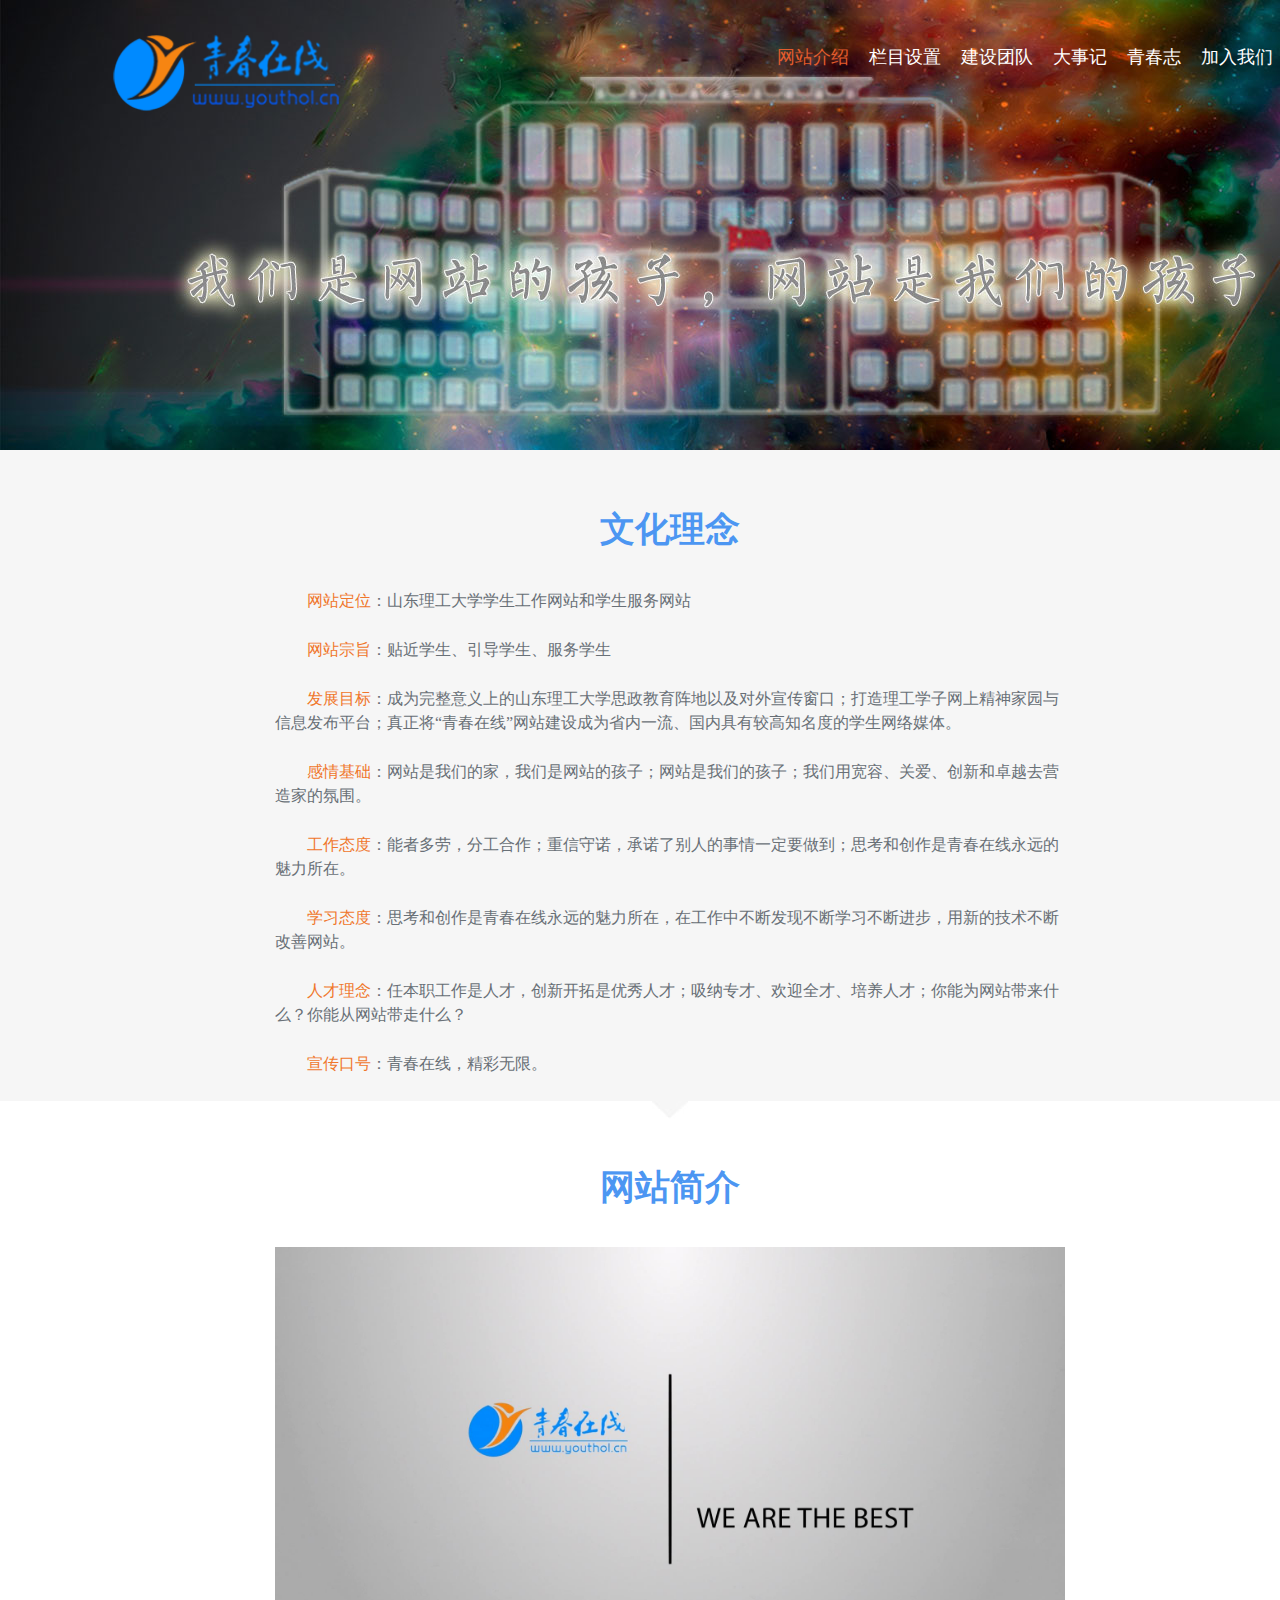
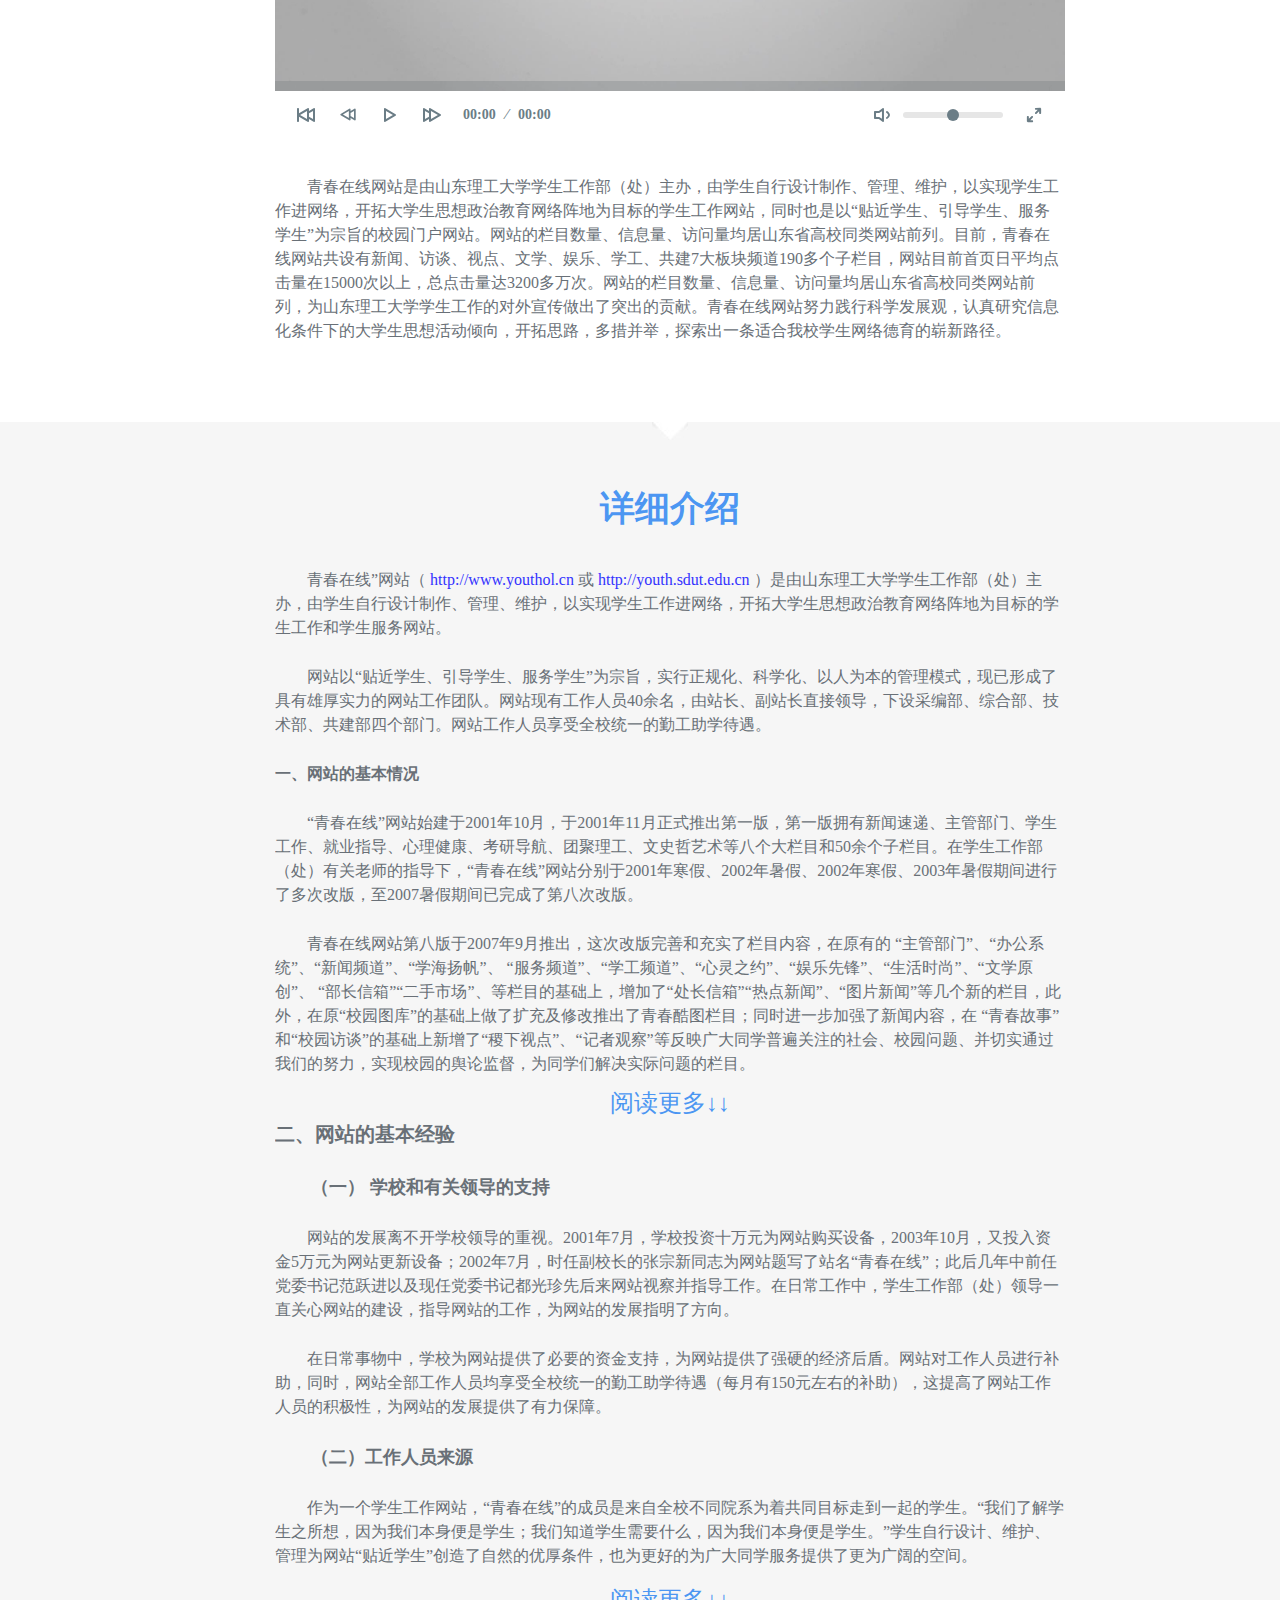
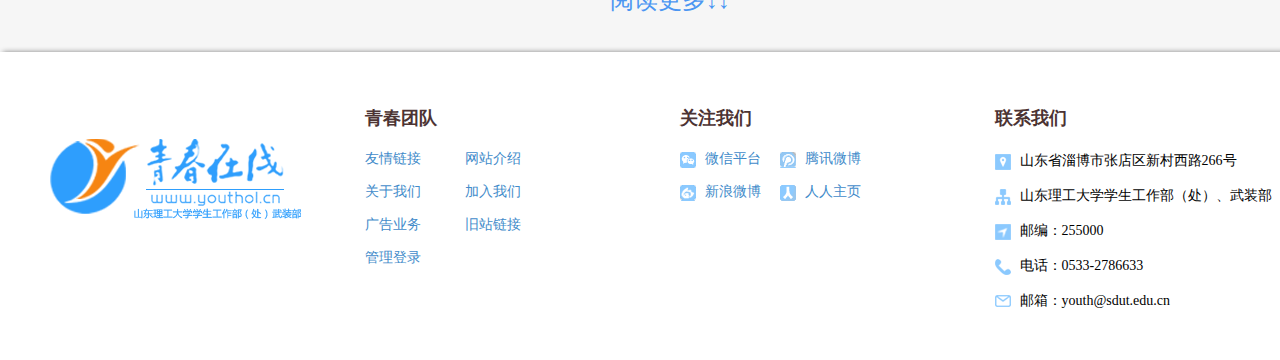
==== commit 2628c6ad: "first commit" ====
--- a/index.html
+++ b/index.html
@@ -38,24 +38,30 @@
             <a class="anchor-1" name="1"></a>
             <br>
             <br>
-            <p>网站定位：山东理工大学学生工作网站和学生服务网站 </p>
-            <p>网站宗旨：贴近学生、引导学生、服务学生 </p>
-            <p>
-                发展目标：成为完整意义上的山东理工大学思政教育阵地以及对外宣传窗口；打造理工学子网上精神家园与信息发布平台；真正将“青春在线”网站建设成为省内一流、国内具有较高知名度的学生网络媒体。
-            </p>
-            <p>
-                感情基础：网站是我们的家，我们是网站的孩子；网站是我们的孩子；我们用宽容、关爱、创新和卓越去营造家的氛围。
-            </p>
-            <p>
-                工作态度：能者多劳，分工合作；重信守诺，承诺了别人的事情一定要做到；思考和创作是青春在线永远的魅力所在。
-            </p>
-            <p>
-                学习态度：思考和创作是青春在线永远的魅力所在，在工作中不断发现不断学习不断进步，用新的技术不断改善网站。
-            </p>
-            <p>
-                人才理念：任本职工作是人才，创新开拓是优秀人才；吸纳专才、欢迎全才、培养人才；你能为网站带来什么？你能从网站带走什么？
-            </p>
-            <p>宣传口号：青春在线，精彩无限。</p>
+            <p>
+                <font style="color:#F0772C;">网站定位</font>：山东理工大学学生工作网站和学生服务网站 
+            </p>
+            <p>
+                <font style="color:#F0772C;">网站宗旨</font>：贴近学生、引导学生、服务学生 
+            </p>
+            <p>
+                <font style="color:#F0772C;">发展目标</font>：成为完整意义上的山东理工大学思政教育阵地以及对外宣传窗口；打造理工学子网上精神家园与信息发布平台；真正将“青春在线”网站建设成为省内一流、国内具有较高知名度的学生网络媒体。
+            </p>
+            <p>
+                <font style="color:#F0772C;">感情基础</font>：网站是我们的家，我们是网站的孩子；网站是我们的孩子；我们用宽容、关爱、创新和卓越去营造家的氛围。
+            </p>
+            <p>
+                <font style="color:#F0772C;">工作态度</font>：能者多劳，分工合作；重信守诺，承诺了别人的事情一定要做到；思考和创作是青春在线永远的魅力所在。
+            </p>
+            <p>
+                <font style="color:#F0772C;">学习态度</font>：思考和创作是青春在线永远的魅力所在，在工作中不断发现不断学习不断进步，用新的技术不断改善网站。
+            </p>
+            <p>
+                <font style="color:#F0772C;">人才理念</font>：任本职工作是人才，创新开拓是优秀人才；吸纳专才、欢迎全才、培养人才；你能为网站带来什么？你能从网站带走什么？
+            </p>
+            <p>
+                <font style="color:#F0772C;">宣传口号</font>：青春在线，精彩无限。
+            </p>
         </div>
     </div>
     <div class="trigon-1"></div>
@@ -101,8 +107,6 @@
                 <p class="no-text-indent">
                     <b>一、网站的基本情况</b>
                 </p>
-                <!--  <div class="dropdown left">查看更多</div> -->
-                <!-- <div class="clearfix"></div> -->
                 <p>
                     “青春在线”网站始建于2001年10月，于2001年11月正式推出第一版，第一版拥有新闻速递、主管部门、学生工作、就业指导、心理健康、考研导航、团聚理工、文史哲艺术等八个大栏目和50余个子栏目。在学生工作部（处）有关老师的指导下，“青春在线”网站分别于2001年寒假、2002年暑假、2002年寒假、2003年暑假期间进行了多次改版，至2007暑假期间已完成了第八次改版。
                 </p>
@@ -117,61 +121,11 @@
                 </p>
                 <p>
                     “青春在线”网站开通运行十年来，成功举办了网络文明摄影大赛、网络知识讲座、“青春的童话”征文大赛、“青春风采”网页设计大赛、青春歌会、校园短信妙语征集大赛、网络文化艺术节、百校共奠纪念南京大屠杀70周年点烛、纸盒传书、给地震灾区的孩子写封信等一系列活动，并与校党委宣传部、各二级院系、淄博移动公司、淄博部分文化宣传部门以及中国教育在线、中青在线、搜狐、网易等国内大型网站等建立了良好的合作关系，这也为网站的进一步发展打下了良好的基础。
-                </p>
-            </div>
-            <div class="article2">
-                <p class="no-text-indent bigfont">
-                    <b>二、网站的创新特色</b>
-                </p>
-                <p>
-                    网站发展过程中，学校有关领导和网站工作人员努力探索，积极创新，取得了一定的成绩。
-                </p>
-                <p class="subbigfont">
-                    <b>（一）在线交流</b>
-                </p>
-                <p>
-                    网站开辟的在线交流区域，在加强老师与同学、同学与同学、老师与老师交流沟通的同时，更加突出了服务性。
-                </p>
-                <p>
-                    在这一理念的指引下，“青春在线”网站于2004年4月邀请了山东理工大学就业指导处的有关领导老师就同学们普遍关心的就业问题进行了在线答疑，和同学们进行了“面对面”的交流。而网站的固定栏目“部长信箱”作为联系学校各部门和学生的桥梁，也在发挥着越来越大的作用。
-                </p>
-                <p>
-                    网站的“心灵之约”栏目作为一个在线互动沟通交流的栏目，切实为广大同学解决了一系列心理问题，为引导学生的健康发展起到了十分积极的作用，在同学中有着一定的影响力。中央电视台新闻频道、中央教育电视台曾经做过专题报道。
-                </p>
-                <p>
-                    聊天室作为一个使同学们“面对面”交流的平台，也为活跃校园文化起到了十分积极的作用。
-                </p>
-                <p class="subbigfont">
-                    <b>（二）技术创新</b>
-                </p>
-                <p>
-                    作为学生工作进网络的重要组成部分，网站开发了学生工作办公系统，为学生工作的信息化、标准化提供了便利条件：学工处直接从网上发布信息，通过网络将通知、通告等传达到各院系，各院系也直接通过网络上报有关文件，汇报相关情况。在提高工作效率的同时，也增进了学工部（处）和院系的协调与发展。
-                </p>
-                <p>
-                    在加强引导、服务的同时，网站积极探索采用新技术，自行开发了后台管理系统，走在了全国高校的前列。
-                </p>
-                <p class="subbigfont">
-                    <b>（三）制度创新</b>
-                </p>
-                <p>
-                    网站自行制定了完备、细致的《山东理工大学“青春在线”网站工作手册》，规定了工作人员的相关职责，明确了责任，形成了一套行之有效的奖罚制度，为网站的正规化科学化提供了纪律基础，切实做到了有“法”可依和有“法”必依。
-                </p>
-                <p class="subbigfont">
-                    <b>（四）教育、引导学生</b>
-                </p>
-                <p>
-                    在“营造理工学子网上精神家园”的思想指导下，“青春在线”网站努力做好各项工作，倡导大学生文明，贴近学生、引导学生、教育学生、服务学生，并针对手机短信不文明现象的泛滥于2003年12月至2004年3月间举办了校园文明短信征集大赛，并取得了预期效果。而网站积极参与的由团中央、“我们的文明”活动组委会、中青网等联合倡导的“我们的文明”系列活动，也为引导、教育同学们走文明之路起到了很大的促进作用。
-                </p>
-                <p>
-                    网络外的其他校园活动 网站的工作平台是网络，但我们的工作却不只局限于网络。“青春在线”网站在2003年6月7 日举办的欢送毕业生的“青春歌会”，开启了山东理工大学的歌会先河，露天的舞台，青春的呐喊，为广大同学带去了难以磨灭的回忆，同时也表达了我们理工学子战胜“非典”的强烈信心。
-                </p>
-                <p>
-                    在两年多的时间里，网站坚持“以把握导向性为原则，以提高互动性为手段，以增强服务性为重点，以扩大点击量为标志，贴近学生，引导学生，服务学生，把青春在线网站建设成为省内高校一流，国内有较高知名度和重要影响力的理工大学第一网络传媒”的工作思路，在学工部（处）老师的悉心指导、网站工作团队的协同努力下，成功担当了学生工作网络宣传员的作用，并切实对同学们的自身发展做了正确的引导，提供了必要的服务。
                 </p>
             </div>
             <div class="article3">
                 <p class="no-text-indent bigfont">
-                    <b>三、网站的基本经验</b>
+                    <b>二、网站的基本经验</b>
                 </p>
                 <p class="subbigfont">
                     <b>（一） 学校和有关领导的支持</b>
@@ -204,39 +158,11 @@
                     来自全校各院系的同学不只在工作和学习上相互帮助、相互促进，在日常生活中更是团结一致，相互支持，为着共同的目标努力着。同学—同事—朋友，网站不只是一个组织，而是网站的孩子们共同的家！
                 </p>
             </div>
-            <div class="article4">
-                <p class="no-text-indent bigfont">
-                    <b>四、网站的管理模式</b>
-                </p>
-                <p>
-                    网站的良好运行离不开网站完备的规章制度和成员负责制度。网站制定了详尽的工作条例——《山东理工大学青春在线网站工作手册》，对工作人员的职责、网站的纪律和管理机制做了明确规定，这也为网站的正规化、科学化管理奠定了基础。
-                </p>
-                <p>
-                    网站由站长、副站长总体负责，站长负责网站的具体运行事务和工作人员的组织管理，并提出网站的发展规划。下辖的综合部、技术部、采编部、品牌部、新媒体部等五个部门，每个部门各设主任一名，负责该部门的具体工作。
-                </p>
-                <p>
-                    综合部负责起草网站的工作计划、总结、通知，并检查计划的落实情况；对网站的日常工作进行监督和管理，协调各部工作和网站的日常事物；负责网站的其他事务，如财务报帐、工作人员考核、召集会议等。
-                </p>
-                <p>
-                    技术部负责网站的改版及专题网页的制作，网站大型活动的flash背景制作，网站的日常运行与维护。目前，网站技术部开发了学校的学生工作办公系统等办公平台，并使用asp.net技术自行开发了方便、稳定的网站后台管理系统，走在了全国高校学生工作网站的前列。
-                </p>
-                <p>
-                    采编部负责网站各栏目的定期更新和校园消息、通讯的采写，挖掘校园里的优秀人物，优秀事迹，用学生记者手中的笔真实的去记录一个个感动与真诚；负责紧跟形势，编辑制作专题栏目，负责专题时由技术部成员一名与采编部成员两名共同制作，一个人总体负责。在规定的时间内完成网页的制作；采编部还负责策划网站改版的总体框架和栏目。采编部是由原先的编辑部、记者部合并组建的，目的是协调采、编之间的联系，更好的沟通，为网站的运行提供更大的方便。合并后的采编部，人员素质有了大幅度提高，不仅能采写各类稿件，还能编辑各类稿件。
-                </p>
-                <p>
-                    网站工作人员的感情是维系网站正常运行的一个重要纽带，这种感情体现在日常工作中，表现为对网站的更好运行提供意见建议，对工作中出现的错误及时指出。在遇到工作上的问题时，遵守网站纪律，并不会因为私交而有所姑息。
-                </p>
-                <p>
-                    网站工作人员的招聘采用学院推荐与个人自荐、集中纳新与平时加入相结合的方式。每年9月份公开纳新一次，面向全体在校生招聘。应聘同学个人简历及自己作品一份。经笔试筛选后由网站负责人小组对通过笔试人员进行会议面试，通过面试的人员报学生工作部（处）批准，发放聘书和各类证件。其他时间也欢迎学有所长的同学自我推荐，加入到网站建设者的大家庭中来。工作人员如欲退出，应先向办公室递交辞呈，经网站负责人小组会议通过，报学工部（处）批准，交回各种证件后，可以退出。
-                </p>
-                <p>
-                    网站的发展离不开一直关心“青春在线”网站成长的老师、同学和社会各界的朋友。在今后的工作中，网站将充分利用自身优势，充实内容、强化特色、突出重点、创造精品，把网站的工作内容设计成吸引人、教育人、娱乐人的易为大学生接受的信息，更好的为各界人士服务；网站将继续以网络为载体，集教育、管理、服务于一体，全方位、多领域开展学生工作；并通过现代网络传媒，用正确的思想言论积极引导学生走健康、文明、发展之路；努力开拓网络在大学生教育管理中的新领域；网站全体工作人员也将继续发扬“诚信、沟通、创新、创业”的团队精神，团结奋进、开拓创新、勇于奉献，用青春的汗水让“青春在线”更加亮丽多彩，同时为营造理工学子网上精神家园贡献每一份力量。
-                </p>
-            </div>
         </div>
         <br>
-    </div>
-    <div class="trigon-1"></div>
+        <br>
+    </div>
+   <!--  <div class="trigon-1"></div>
     <div class="content bgcolor">
         <div class="content-con margin-reduce">
             <h1 align="center">机构职责</h1>
@@ -314,7 +240,7 @@
                 <li>保证网站机器的正常使用与维护</li>
                 <li>网站安排的其它工作</li>
             </ol>
-        </div>
+        </div> -->
     </div>
     <div id="largeContent" style="display:none;">
         <!--校内友情链接-->
@@ -346,7 +272,7 @@
             </ul>
         </div>
     </div>
-    <div class="footer">
+    <div class="footer" style="margin-top: 0px;">
         <div class="cont">
             <div class="entry-con">
                 <a href="http://www.youthol.cn">
@@ -431,28 +357,28 @@
     <script>
     $('.article1').readmore({
         speed: 1000,
-        moreLink: '<a href="#">Read more↓↓</a>',
-        lessLink: '<a href="#">close↑↑</a>',
+        moreLink: '<a href="#">阅读更多↓↓</a>',
+        lessLink: '<a href="#">收起↑↑</a>',
         collapsedHeight: 325
     });
-    $('.article2').readmore({
-        speed: 1000,
-        moreLink: '<a href="#">Read more↓↓</a>',
-        lessLink: '<a href="#">close↑↑</a>',
-        collapsedHeight: 625
-    });
+    // $('.article2').readmore({
+    //     speed: 1000,
+    //     moreLink: '<a href="#">Read more↓↓</a>',
+    //     lessLink: '<a href="#">close↑↑</a>',
+    //     collapsedHeight: 625
+    // });
     $('.article3').readmore({
         speed: 1000,
-        moreLink: '<a href="#">Read more↓↓</a>',
-        lessLink: '<a href="#">close↑↑</a>',
+        moreLink: '<a href="#">阅读更多↓↓</a>',
+        lessLink: '<a href="#">收起↑↑</a>',
         collapsedHeight: 465
     });
-    $('.article4').readmore({
-        speed: 1000,
-        moreLink: '<a href="#">Read more↓↓</a>',
-        lessLink: '<a href="#">close↑↑</a>',
-        collapsedHeight: 415
-    });
+    // $('.article4').readmore({
+    //     speed: 1000,
+    //     moreLink: '<a href="#">Read more↓↓</a>',
+    //     lessLink: '<a href="#">close↑↑</a>',
+    //     collapsedHeight: 415
+    // });
     </script>
     <!--查看更多结束-->
     <script type="text/javascript">
--- a/css/common.css
+++ b/css/common.css
@@ -20,7 +20,7 @@
 	height: 450px;
 	background: url(../images/banner.jpg) no-repeat;
 	min-width: 1340px;
-	/*background-size: cover;*/
+	background-size: cover;
 	overflow: hidden;
 }
 .logo{
